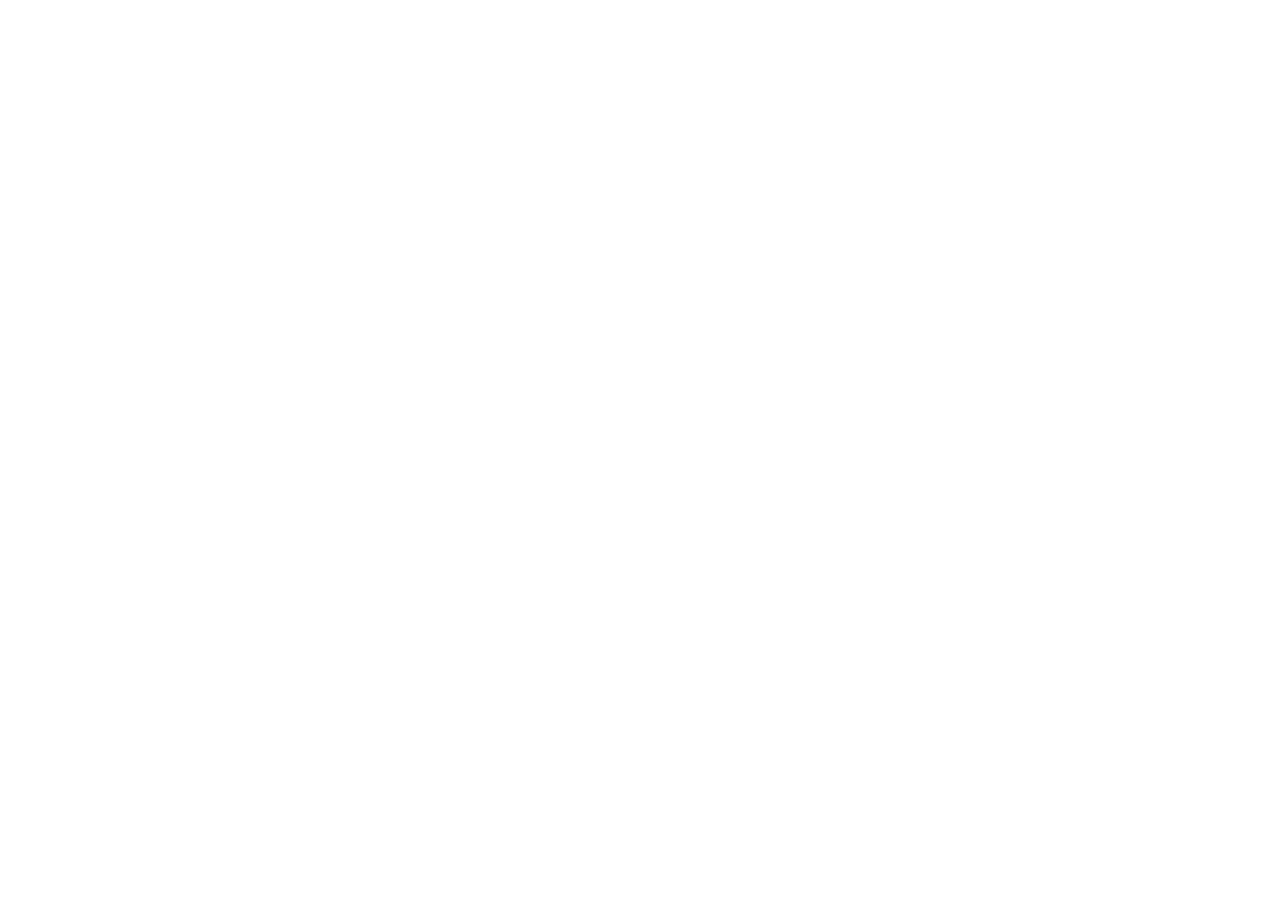
==== login.html @ 2bb64778 "1" ====
<!DOCTYPE html>
<html lang="en">
<head>
    <meta charset="UTF-8">
    <meta http-equiv="X-UA-Compatible" content="IE=edge">
    <meta name="viewport" content="width=device-width, initial-scale=1.0">
    <title>Document</title>
    <link rel="stylesheet" href="./assets/lib/layui/css/layui.css">
</head>
<body>
    
</body>
</html>
---- assets/lib/layui/css/layui.css ----
/** layui-v2.5.5 MIT License By https://www.layui.com */
 .layui-inline,img{display:inline-block;vertical-align:middle}h1,h2,h3,h4,h5,h6{font-weight:400}.layui-edge,.layui-header,.layui-inline,.layui-main{position:relative}.layui-body,.layui-edge,.layui-elip{overflow:hidden}.layui-btn,.layui-edge,.layui-inline,img{vertical-align:middle}.layui-btn,.layui-disabled,.layui-icon,.layui-unselect{-moz-user-select:none;-webkit-user-select:none;-ms-user-select:none}.layui-elip,.layui-form-checkbox span,.layui-form-pane .layui-form-label{text-overflow:ellipsis;white-space:nowrap}.layui-breadcrumb,.layui-tree-btnGroup{visibility:hidden}blockquote,body,button,dd,div,dl,dt,form,h1,h2,h3,h4,h5,h6,input,li,ol,p,pre,td,textarea,th,ul{margin:0;padding:0;-webkit-tap-highlight-color:rgba(0,0,0,0)}a:active,a:hover{outline:0}img{border:none}li{list-style:none}table{border-collapse:collapse;border-spacing:0}h4,h5,h6{font-size:100%}button,input,optgroup,option,select,textarea{font-family:inherit;font-size:inherit;font-style:inherit;font-weight:inherit;outline:0}pre{white-space:pre-wrap;white-space:-moz-pre-wrap;white-space:-pre-wrap;white-space:-o-pre-wrap;word-wrap:break-word}body{line-height:24px;font:14px Helvetica Neue,Helvetica,PingFang SC,Tahoma,Arial,sans-serif}hr{height:1px;margin:10px 0;border:0;clear:both}a{color:#333;text-decoration:none}a:hover{color:#777}a cite{font-style:normal;*cursor:pointer}.layui-border-box,.layui-border-box *{box-sizing:border-box}.layui-box,.layui-box *{box-sizing:content-box}.layui-clear{clear:both;*zoom:1}.layui-clear:after{content:'\20';clear:both;*zoom:1;display:block;height:0}.layui-inline{*display:inline;*zoom:1}.layui-edge{display:inline-block;width:0;height:0;border-width:6px;border-style:dashed;border-color:transparent}.layui-edge-top{top:-4px;border-bottom-color:#999;border-bottom-style:solid}.layui-edge-right{border-left-color:#999;border-left-style:solid}.layui-edge-bottom{top:2px;border-top-color:#999;border-top-style:solid}.layui-edge-left{border-right-color:#999;border-right-style:solid}.layui-disabled,.layui-disabled:hover{color:#d2d2d2!important;cursor:not-allowed!important}.layui-circle{border-radius:100%}.layui-show{display:block!important}.layui-hide{display:none!important}@font-face{font-family:layui-icon;src:url(../font/iconfont.eot?v=250);src:url(../font/iconfont.eot?v=250#iefix) format('embedded-opentype'),url(../font/iconfont.woff2?v=250) format('woff2'),url(../font/iconfont.woff?v=250) format('woff'),url(../font/iconfont.ttf?v=250) format('truetype'),url(../font/iconfont.svg?v=250#layui-icon) format('svg')}.layui-icon{font-family:layui-icon!important;font-size:16px;font-style:normal;-webkit-font-smoothing:antialiased;-moz-osx-font-smoothing:grayscale}.layui-icon-reply-fill:before{content:"\e611"}.layui-icon-set-fill:before{content:"\e614"}.layui-icon-menu-fill:before{content:"\e60f"}.layui-icon-search:before{content:"\e615"}.layui-icon-share:before{content:"\e641"}.layui-icon-set-sm:before{content:"\e620"}.layui-icon-engine:before{content:"\e628"}.layui-icon-close:before{content:"\1006"}.layui-icon-close-fill:before{content:"\1007"}.layui-icon-chart-screen:before{content:"\e629"}.layui-icon-star:before{content:"\e600"}.layui-icon-circle-dot:before{content:"\e617"}.layui-icon-chat:before{content:"\e606"}.layui-icon-release:before{content:"\e609"}.layui-icon-list:before{content:"\e60a"}.layui-icon-chart:before{content:"\e62c"}.layui-icon-ok-circle:before{content:"\1005"}.layui-icon-layim-theme:before{content:"\e61b"}.layui-icon-table:before{content:"\e62d"}.layui-icon-right:before{content:"\e602"}.layui-icon-left:before{content:"\e603"}.layui-icon-cart-simple:before{content:"\e698"}.layui-icon-face-cry:before{content:"\e69c"}.layui-icon-face-smile:before{content:"\e6af"}.layui-icon-survey:before{content:"\e6b2"}.layui-icon-tree:before{content:"\e62e"}.layui-icon-upload-circle:before{content:"\e62f"}.layui-icon-add-circle:before{content:"\e61f"}.layui-icon-download-circle:before{content:"\e601"}.layui-icon-templeate-1:before{content:"\e630"}.layui-icon-util:before{content:"\e631"}.layui-icon-face-surprised:before{content:"\e664"}.layui-icon-edit:before{content:"\e642"}.layui-icon-speaker:before{content:"\e645"}.layui-icon-down:before{content:"\e61a"}.layui-icon-file:before{content:"\e621"}.layui-icon-layouts:before{content:"\e632"}.layui-icon-rate-half:before{content:"\e6c9"}.layui-icon-add-circle-fine:before{content:"\e608"}.layui-icon-prev-circle:before{content:"\e633"}.layui-icon-read:before{content:"\e705"}.layui-icon-404:before{content:"\e61c"}.layui-icon-carousel:before{content:"\e634"}.layui-icon-help:before{content:"\e607"}.layui-icon-code-circle:before{content:"\e635"}.layui-icon-water:before{content:"\e636"}.layui-icon-username:before{content:"\e66f"}.layui-icon-find-fill:before{content:"\e670"}.layui-icon-about:before{content:"\e60b"}.layui-icon-location:before{content:"\e715"}.layui-icon-up:before{content:"\e619"}.layui-icon-pause:before{content:"\e651"}.layui-icon-date:before{content:"\e637"}.layui-icon-layim-uploadfile:before{content:"\e61d"}.layui-icon-delete:before{content:"\e640"}.layui-icon-play:before{content:"\e652"}.layui-icon-top:before{content:"\e604"}.layui-icon-friends:before{content:"\e612"}.layui-icon-refresh-3:before{content:"\e9aa"}.layui-icon-ok:before{content:"\e605"}.layui-icon-layer:before{content:"\e638"}.layui-icon-face-smile-fine:before{content:"\e60c"}.layui-icon-dollar:before{content:"\e659"}.layui-icon-group:before{content:"\e613"}.layui-icon-layim-download:before{content:"\e61e"}.layui-icon-picture-fine:before{content:"\e60d"}.layui-icon-link:before{content:"\e64c"}.layui-icon-diamond:before{content:"\e735"}.layui-icon-log:before{content:"\e60e"}.layui-icon-rate-solid:before{content:"\e67a"}.layui-icon-fonts-del:before{content:"\e64f"}.layui-icon-unlink:before{content:"\e64d"}.layui-icon-fonts-clear:before{content:"\e639"}.layui-icon-triangle-r:before{content:"\e623"}.layui-icon-circle:before{content:"\e63f"}.layui-icon-radio:before{content:"\e643"}.layui-icon-align-center:before{content:"\e647"}.layui-icon-align-right:before{content:"\e648"}.layui-icon-align-left:before{content:"\e649"}.layui-icon-loading-1:before{content:"\e63e"}.layui-icon-return:before{content:"\e65c"}.layui-icon-fonts-strong:before{content:"\e62b"}.layui-icon-upload:before{content:"\e67c"}.layui-icon-dialogue:before{content:"\e63a"}.layui-icon-video:before{content:"\e6ed"}.layui-icon-headset:before{content:"\e6fc"}.layui-icon-cellphone-fine:before{content:"\e63b"}.layui-icon-add-1:before{content:"\e654"}.layui-icon-face-smile-b:before{content:"\e650"}.layui-icon-fonts-html:before{content:"\e64b"}.layui-icon-form:before{content:"\e63c"}.layui-icon-cart:before{content:"\e657"}.layui-icon-camera-fill:before{content:"\e65d"}.layui-icon-tabs:before{content:"\e62a"}.layui-icon-fonts-code:before{content:"\e64e"}.layui-icon-fire:before{content:"\e756"}.layui-icon-set:before{content:"\e716"}.layui-icon-fonts-u:before{content:"\e646"}.layui-icon-triangle-d:before{content:"\e625"}.layui-icon-tips:before{content:"\e702"}.layui-icon-picture:before{content:"\e64a"}.layui-icon-more-vertical:before{content:"\e671"}.layui-icon-flag:before{content:"\e66c"}.layui-icon-loading:before{content:"\e63d"}.layui-icon-fonts-i:before{content:"\e644"}.layui-icon-refresh-1:before{content:"\e666"}.layui-icon-rmb:before{content:"\e65e"}.layui-icon-home:before{content:"\e68e"}.layui-icon-user:before{content:"\e770"}.layui-icon-notice:before{content:"\e667"}.layui-icon-login-weibo:before{content:"\e675"}.layui-icon-voice:before{content:"\e688"}.layui-icon-upload-drag:before{content:"\e681"}.layui-icon-login-qq:before{content:"\e676"}.layui-icon-snowflake:before{content:"\e6b1"}.layui-icon-file-b:before{content:"\e655"}.layui-icon-template:before{content:"\e663"}.layui-icon-auz:before{content:"\e672"}.layui-icon-console:before{content:"\e665"}.layui-icon-app:before{content:"\e653"}.layui-icon-prev:before{content:"\e65a"}.layui-icon-website:before{content:"\e7ae"}.layui-icon-next:before{content:"\e65b"}.layui-icon-component:before{content:"\e857"}.layui-icon-more:before{content:"\e65f"}.layui-icon-login-wechat:before{content:"\e677"}.layui-icon-shrink-right:before{content:"\e668"}.layui-icon-spread-left:before{content:"\e66b"}.layui-icon-camera:before{content:"\e660"}.layui-icon-note:before{content:"\e66e"}.layui-icon-refresh:before{content:"\e669"}.layui-icon-female:before{content:"\e661"}.layui-icon-male:before{content:"\e662"}.layui-icon-password:before{content:"\e673"}.layui-icon-senior:before{content:"\e674"}.layui-icon-theme:before{content:"\e66a"}.layui-icon-tread:before{content:"\e6c5"}.layui-icon-praise:before{content:"\e6c6"}.layui-icon-star-fill:before{content:"\e658"}.layui-icon-rate:before{content:"\e67b"}.layui-icon-template-1:before{content:"\e656"}.layui-icon-vercode:before{content:"\e679"}.layui-icon-cellphone:before{content:"\e678"}.layui-icon-screen-full:before{content:"\e622"}.layui-icon-screen-restore:before{content:"\e758"}.layui-icon-cols:before{content:"\e610"}.layui-icon-export:before{content:"\e67d"}.layui-icon-print:before{content:"\e66d"}.layui-icon-slider:before{content:"\e714"}.layui-icon-addition:before{content:"\e624"}.layui-icon-subtraction:before{content:"\e67e"}.layui-icon-service:before{content:"\e626"}.layui-icon-transfer:before{content:"\e691"}.layui-main{width:1140px;margin:0 auto}.layui-header{z-index:1000;height:60px}.layui-header a:hover{transition:all .5s;-webkit-transition:all .5s}.layui-side{position:fixed;left:0;top:0;bottom:0;z-index:999;width:200px;overflow-x:hidden}.layui-side-scroll{position:relative;width:220px;height:100%;overflow-x:hidden}.layui-body{position:absolute;left:200px;right:0;top:0;bottom:0;z-index:998;width:auto;overflow-y:auto;box-sizing:border-box}.layui-layout-body{overflow:hidden}.layui-layout-admin .layui-header{background-color:#23262E}.layui-layout-admin .layui-side{top:60px;width:200px;overflow-x:hidden}.layui-layout-admin .layui-body{position:fixed;top:60px;bottom:44px}.layui-layout-admin .layui-main{width:auto;margin:0 15px}.layui-layout-admin .layui-footer{position:fixed;left:200px;right:0;bottom:0;height:44px;line-height:44px;padding:0 15px;background-color:#eee}.layui-layout-admin .layui-logo{position:absolute;left:0;top:0;width:200px;height:100%;line-height:60px;text-align:center;color:#009688;font-size:16px}.layui-layout-admin .layui-header .layui-nav{background:0 0}.layui-layout-left{position:absolute!important;left:200px;top:0}.layui-layout-right{position:absolute!important;right:0;top:0}.layui-container{position:relative;margin:0 auto;padding:0 15px;box-sizing:border-box}.layui-fluid{position:relative;margin:0 auto;padding:0 15px}.layui-row:after,.layui-row:before{content:'';display:block;clear:both}.layui-col-lg1,.layui-col-lg10,.layui-col-lg11,.layui-col-lg12,.layui-col-lg2,.layui-col-lg3,.layui-col-lg4,.layui-col-lg5,.layui-col-lg6,.layui-col-lg7,.layui-col-lg8,.layui-col-lg9,.layui-col-md1,.layui-col-md10,.layui-col-md11,.layui-col-md12,.layui-col-md2,.layui-col-md3,.layui-col-md4,.layui-col-md5,.layui-col-md6,.layui-col-md7,.layui-col-md8,.layui-col-md9,.layui-col-sm1,.layui-col-sm10,.layui-col-sm11,.layui-col-sm12,.layui-col-sm2,.layui-col-sm3,.layui-col-sm4,.layui-col-sm5,.layui-col-sm6,.layui-col-sm7,.layui-col-sm8,.layui-col-sm9,.layui-col-xs1,.layui-col-xs10,.layui-col-xs11,.layui-col-xs12,.layui-col-xs2,.layui-col-xs3,.layui-col-xs4,.layui-col-xs5,.layui-col-xs6,.layui-col-xs7,.layui-col-xs8,.layui-col-xs9{position:relative;display:block;box-sizing:border-box}.layui-col-xs1,.layui-col-xs10,.layui-col-xs11,.layui-col-xs12,.layui-col-xs2,.layui-col-xs3,.layui-col-xs4,.layui-col-xs5,.layui-col-xs6,.layui-col-xs7,.layui-col-xs8,.layui-col-xs9{float:left}.layui-col-xs1{width:8.33333333%}.layui-col-xs2{width:16.66666667%}.layui-col-xs3{width:25%}.layui-col-xs4{width:33.33333333%}.layui-col-xs5{width:41.66666667%}.layui-col-xs6{width:50%}.layui-col-xs7{width:58.33333333%}.layui-col-xs8{width:66.66666667%}.layui-col-xs9{width:75%}.layui-col-xs10{width:83.33333333%}.layui-col-xs11{width:91.66666667%}.layui-col-xs12{width:100%}.layui-col-xs-offset1{margin-left:8.33333333%}.layui-col-xs-offset2{margin-left:16.66666667%}.layui-col-xs-offset3{margin-left:25%}.layui-col-xs-offset4{margin-left:33.33333333%}.layui-col-xs-offset5{margin-left:41.66666667%}.layui-col-xs-offset6{margin-left:50%}.layui-col-xs-offset7{margin-left:58.33333333%}.layui-col-xs-offset8{margin-left:66.66666667%}.layui-col-xs-offset9{margin-left:75%}.layui-col-xs-offset10{margin-left:83.33333333%}.layui-col-xs-offset11{margin-left:91.66666667%}.layui-col-xs-offset12{margin-left:100%}@media screen and (max-width:768px){.layui-hide-xs{display:none!important}.layui-show-xs-block{display:block!important}.layui-show-xs-inline{display:inline!important}.layui-show-xs-inline-block{display:inline-block!important}}@media screen and (min-width:768px){.layui-container{width:750px}.layui-hide-sm{display:none!important}.layui-show-sm-block{display:block!important}.layui-show-sm-inline{display:inline!important}.layui-show-sm-inline-block{display:inline-block!important}.layui-col-sm1,.layui-col-sm10,.layui-col-sm11,.layui-col-sm12,.layui-col-sm2,.layui-col-sm3,.layui-col-sm4,.layui-col-sm5,.layui-col-sm6,.layui-col-sm7,.layui-col-sm8,.layui-col-sm9{float:left}.layui-col-sm1{width:8.33333333%}.layui-col-sm2{width:16.66666667%}.layui-col-sm3{width:25%}.layui-col-sm4{width:33.33333333%}.layui-col-sm5{width:41.66666667%}.layui-col-sm6{width:50%}.layui-col-sm7{width:58.33333333%}.layui-col-sm8{width:66.66666667%}.layui-col-sm9{width:75%}.layui-col-sm10{width:83.33333333%}.layui-col-sm11{width:91.66666667%}.layui-col-sm12{width:100%}.layui-col-sm-offset1{margin-left:8.33333333%}.layui-col-sm-offset2{margin-left:16.66666667%}.layui-col-sm-offset3{margin-left:25%}.layui-col-sm-offset4{margin-left:33.33333333%}.layui-col-sm-offset5{margin-left:41.66666667%}.layui-col-sm-offset6{margin-left:50%}.layui-col-sm-offset7{margin-left:58.33333333%}.layui-col-sm-offset8{margin-left:66.66666667%}.layui-col-sm-offset9{margin-left:75%}.layui-col-sm-offset10{margin-left:83.33333333%}.layui-col-sm-offset11{margin-left:91.66666667%}.layui-col-sm-offset12{margin-left:100%}}@media screen and (min-width:992px){.layui-container{width:970px}.layui-hide-md{display:none!important}.layui-show-md-block{display:block!important}.layui-show-md-inline{display:inline!important}.layui-show-md-inline-block{display:inline-block!important}.layui-col-md1,.layui-col-md10,.layui-col-md11,.layui-col-md12,.layui-col-md2,.layui-col-md3,.layui-col-md4,.layui-col-md5,.layui-col-md6,.layui-col-md7,.layui-col-md8,.layui-col-md9{float:left}.layui-col-md1{width:8.33333333%}.layui-col-md2{width:16.66666667%}.layui-col-md3{width:25%}.layui-col-md4{width:33.33333333%}.layui-col-md5{width:41.66666667%}.layui-col-md6{width:50%}.layui-col-md7{width:58.33333333%}.layui-col-md8{width:66.66666667%}.layui-col-md9{width:75%}.layui-col-md10{width:83.33333333%}.layui-col-md11{width:91.66666667%}.layui-col-md12{width:100%}.layui-col-md-offset1{margin-left:8.33333333%}.layui-col-md-offset2{margin-left:16.66666667%}.layui-col-md-offset3{margin-left:25%}.layui-col-md-offset4{margin-left:33.33333333%}.layui-col-md-offset5{margin-left:41.66666667%}.layui-col-md-offset6{margin-left:50%}.layui-col-md-offset7{margin-left:58.33333333%}.layui-col-md-offset8{margin-left:66.66666667%}.layui-col-md-offset9{margin-left:75%}.layui-col-md-offset10{margin-left:83.33333333%}.layui-col-md-offset11{margin-left:91.66666667%}.layui-col-md-offset12{margin-left:100%}}@media screen and (min-width:1200px){.layui-container{width:1170px}.layui-hide-lg{display:none!important}.layui-show-lg-block{display:block!important}.layui-show-lg-inline{display:inline!important}.layui-show-lg-inline-block{display:inline-block!important}.layui-col-lg1,.layui-col-lg10,.layui-col-lg11,.layui-col-lg12,.layui-col-lg2,.layui-col-lg3,.layui-col-lg4,.layui-col-lg5,.layui-col-lg6,.layui-col-lg7,.layui-col-lg8,.layui-col-lg9{float:left}.layui-col-lg1{width:8.33333333%}.layui-col-lg2{width:16.66666667%}.layui-col-lg3{width:25%}.layui-col-lg4{width:33.33333333%}.layui-col-lg5{width:41.66666667%}.layui-col-lg6{width:50%}.layui-col-lg7{width:58.33333333%}.layui-col-lg8{width:66.66666667%}.layui-col-lg9{width:75%}.layui-col-lg10{width:83.33333333%}.layui-col-lg11{width:91.66666667%}.layui-col-lg12{width:100%}.layui-col-lg-offset1{margin-left:8.33333333%}.layui-col-lg-offset2{margin-left:16.66666667%}.layui-col-lg-offset3{margin-left:25%}.layui-col-lg-offset4{margin-left:33.33333333%}.layui-col-lg-offset5{margin-left:41.66666667%}.layui-col-lg-offset6{margin-left:50%}.layui-col-lg-offset7{margin-left:58.33333333%}.layui-col-lg-offset8{margin-left:66.66666667%}.layui-col-lg-offset9{margin-left:75%}.layui-col-lg-offset10{margin-left:83.33333333%}.layui-col-lg-offset11{margin-left:91.66666667%}.layui-col-lg-offset12{margin-left:100%}}.layui-col-space1{margin:-.5px}.layui-col-space1>*{padding:.5px}.layui-col-space3{margin:-1.5px}.layui-col-space3>*{padding:1.5px}.layui-col-space5{margin:-2.5px}.layui-col-space5>*{padding:2.5px}.layui-col-space8{margin:-3.5px}.layui-col-space8>*{padding:3.5px}.layui-col-space10{margin:-5px}.layui-col-space10>*{padding:5px}.layui-col-space12{margin:-6px}.layui-col-space12>*{padding:6px}.layui-col-space15{margin:-7.5px}.layui-col-space15>*{padding:7.5px}.layui-col-space18{margin:-9px}.layui-col-space18>*{padding:9px}.layui-col-space20{margin:-10px}.layui-col-space20>*{padding:10px}.layui-col-space22{margin:-11px}.layui-col-space22>*{padding:11px}.layui-col-space25{margin:-12.5px}.layui-col-space25>*{padding:12.5px}.layui-col-space30{margin:-15px}.layui-col-space30>*{padding:15px}.layui-btn,.layui-input,.layui-select,.layui-textarea,.layui-upload-button{outline:0;-webkit-appearance:none;transition:all .3s;-webkit-transition:all .3s;box-sizing:border-box}.layui-elem-quote{margin-bottom:10px;padding:15px;line-height:22px;border-left:5px solid #009688;border-radius:0 2px 2px 0;background-color:#f2f2f2}.layui-quote-nm{border-style:solid;border-width:1px 1px 1px 5px;background:0 0}.layui-elem-field{margin-bottom:10px;padding:0;border-width:1px;border-style:solid}.layui-elem-field legend{margin-left:20px;padding:0 10px;font-size:20px;font-weight:300}.layui-field-title{margin:10px 0 20px;border-width:1px 0 0}.layui-field-box{padding:10px 15px}.layui-field-title .layui-field-box{padding:10px 0}.layui-progress{position:relative;height:6px;border-radius:20px;background-color:#e2e2e2}.layui-progress-bar{position:absolute;left:0;top:0;width:0;max-width:100%;height:6px;border-radius:20px;text-align:right;background-color:#5FB878;transition:all .3s;-webkit-transition:all .3s}.layui-progress-big,.layui-progress-big .layui-progress-bar{height:18px;line-height:18px}.layui-progress-text{position:relative;top:-20px;line-height:18px;font-size:12px;color:#666}.layui-progress-big .layui-progress-text{position:static;padding:0 10px;color:#fff}.layui-collapse{border-width:1px;border-style:solid;border-radius:2px}.layui-colla-content,.layui-colla-item{border-top-width:1px;border-top-style:solid}.layui-colla-item:first-child{border-top:none}.layui-colla-title{position:relative;height:42px;line-height:42px;padding:0 15px 0 35px;color:#333;background-color:#f2f2f2;cursor:pointer;font-size:14px;overflow:hidden}.layui-colla-content{display:none;padding:10px 15px;line-height:22px;color:#666}.layui-colla-icon{position:absolute;left:15px;top:0;font-size:14px}.layui-card{margin-bottom:15px;border-radius:2px;background-color:#fff;box-shadow:0 1px 2px 0 rgba(0,0,0,.05)}.layui-card:last-child{margin-bottom:0}.layui-card-header{position:relative;height:42px;line-height:42px;padding:0 15px;border-bottom:1px solid #f6f6f6;color:#333;border-radius:2px 2px 0 0;font-size:14px}.layui-bg-black,.layui-bg-blue,.layui-bg-cyan,.layui-bg-green,.layui-bg-orange,.layui-bg-red{color:#fff!important}.layui-card-body{position:relative;padding:10px 15px;line-height:24px}.layui-card-body[pad15]{padding:15px}.layui-card-body[pad20]{padding:20px}.layui-card-body .layui-table{margin:5px 0}.layui-card .layui-tab{margin:0}.layui-panel-window{position:relative;padding:15px;border-radius:0;border-top:5px solid #E6E6E6;background-color:#fff}.layui-auxiliar-moving{position:fixed;left:0;right:0;top:0;bottom:0;width:100%;height:100%;background:0 0;z-index:9999999999}.layui-form-label,.layui-form-mid,.layui-form-select,.layui-input-block,.layui-input-inline,.layui-textarea{position:relative}.layui-bg-red{background-color:#FF5722!important}.layui-bg-orange{background-color:#FFB800!important}.layui-bg-green{background-color:#009688!important}.layui-bg-cyan{background-color:#2F4056!important}.layui-bg-blue{background-color:#1E9FFF!important}.layui-bg-black{background-color:#393D49!important}.layui-bg-gray{background-color:#eee!important;color:#666!important}.layui-badge-rim,.layui-colla-content,.layui-colla-item,.layui-collapse,.layui-elem-field,.layui-form-pane .layui-form-item[pane],.layui-form-pane .layui-form-label,.layui-input,.layui-layedit,.layui-layedit-tool,.layui-quote-nm,.layui-select,.layui-tab-bar,.layui-tab-card,.layui-tab-title,.layui-tab-title .layui-this:after,.layui-textarea{border-color:#e6e6e6}.layui-timeline-item:before,hr{background-color:#e6e6e6}.layui-text{line-height:22px;font-size:14px;color:#666}.layui-text h1,.layui-text h2,.layui-text h3{font-weight:500;color:#333}.layui-text h1{font-size:30px}.layui-text h2{font-size:24px}.layui-text h3{font-size:18px}.layui-text a:not(.layui-btn){color:#01AAED}.layui-text a:not(.layui-btn):hover{text-decoration:underline}.layui-text ul{padding:5px 0 5px 15px}.layui-text ul li{margin-top:5px;list-style-type:disc}.layui-text em,.layui-word-aux{color:#999!important;padding:0 5px!important}.layui-btn{display:inline-block;height:38px;line-height:38px;padding:0 18px;background-color:#009688;color:#fff;white-space:nowrap;text-align:center;font-size:14px;border:none;border-radius:2px;cursor:pointer}.layui-btn:hover{opacity:.8;filter:alpha(opacity=80);color:#fff}.layui-btn:active{opacity:1;filter:alpha(opacity=100)}.layui-btn+.layui-btn{margin-left:10px}.layui-btn-container{font-size:0}.layui-btn-container .layui-btn{margin-right:10px;margin-bottom:10px}.layui-btn-container .layui-btn+.layui-btn{margin-left:0}.layui-table .layui-btn-container .layui-btn{margin-bottom:9px}.layui-btn-radius{border-radius:100px}.layui-btn .layui-icon{margin-right:3px;font-size:18px;vertical-align:bottom;vertical-align:middle\9}.layui-btn-primary{border:1px solid #C9C9C9;background-color:#fff;color:#555}.layui-btn-primary:hover{border-color:#009688;color:#333}.layui-btn-normal{background-color:#1E9FFF}.layui-btn-warm{background-color:#FFB800}.layui-btn-danger{background-color:#FF5722}.layui-btn-checked{background-color:#5FB878}.layui-btn-disabled,.layui-btn-disabled:active,.layui-btn-disabled:hover{border:1px solid #e6e6e6;background-color:#FBFBFB;color:#C9C9C9;cursor:not-allowed;opacity:1}.layui-btn-lg{height:44px;line-height:44px;padding:0 25px;font-size:16px}.layui-btn-sm{height:30px;line-height:30px;padding:0 10px;font-size:12px}.layui-btn-sm i{font-size:16px!important}.layui-btn-xs{height:22px;line-height:22px;padding:0 5px;font-size:12px}.layui-btn-xs i{font-size:14px!important}.layui-btn-group{display:inline-block;vertical-align:middle;font-size:0}.layui-btn-group .layui-btn{margin-left:0!important;margin-right:0!important;border-left:1px solid rgba(255,255,255,.5);border-radius:0}.layui-btn-group .layui-btn-primary{border-left:none}.layui-btn-group .layui-btn-primary:hover{border-color:#C9C9C9;color:#009688}.layui-btn-group .layui-btn:first-child{border-left:none;border-radius:2px 0 0 2px}.layui-btn-group .layui-btn-primary:first-child{border-left:1px solid #c9c9c9}.layui-btn-group .layui-btn:last-child{border-radius:0 2px 2px 0}.layui-btn-group .layui-btn+.layui-btn{margin-left:0}.layui-btn-group+.layui-btn-group{margin-left:10px}.layui-btn-fluid{width:100%}.layui-input,.layui-select,.layui-textarea{height:38px;line-height:1.3;line-height:38px\9;border-width:1px;border-style:solid;background-color:#fff;border-radius:2px}.layui-input::-webkit-input-placeholder,.layui-select::-webkit-input-placeholder,.layui-textarea::-webkit-input-placeholder{line-height:1.3}.layui-input,.layui-textarea{display:block;width:100%;padding-left:10px}.layui-input:hover,.layui-textarea:hover{border-color:#D2D2D2!important}.layui-input:focus,.layui-textarea:focus{border-color:#C9C9C9!important}.layui-textarea{min-height:100px;height:auto;line-height:20px;padding:6px 10px;resize:vertical}.layui-select{padding:0 10px}.layui-form input[type=checkbox],.layui-form input[type=radio],.layui-form select{display:none}.layui-form [lay-ignore]{display:initial}.layui-form-item{margin-bottom:15px;clear:both;*zoom:1}.layui-form-item:after{content:'\20';clear:both;*zoom:1;display:block;height:0}.layui-form-label{float:left;display:block;padding:9px 15px;width:80px;font-weight:400;line-height:20px;text-align:right}.layui-form-label-col{display:block;float:none;padding:9px 0;line-height:20px;text-align:left}.layui-form-item .layui-inline{margin-bottom:5px;margin-right:10px}.layui-input-block{margin-left:110px;min-height:36px}.layui-input-inline{display:inline-block;vertical-align:middle}.layui-form-item .layui-input-inline{float:left;width:190px;margin-right:10px}.layui-form-text .layui-input-inline{width:auto}.layui-form-mid{float:left;display:block;padding:9px 0!important;line-height:20px;margin-right:10px}.layui-form-danger+.layui-form-select .layui-input,.layui-form-danger:focus{border-color:#FF5722!important}.layui-form-select .layui-input{padding-right:30px;cursor:pointer}.layui-form-select .layui-edge{position:absolute;right:10px;top:50%;margin-top:-3px;cursor:pointer;border-width:6px;border-top-color:#c2c2c2;border-top-style:solid;transition:all .3s;-webkit-transition:all .3s}.layui-form-select dl{display:none;position:absolute;left:0;top:42px;padding:5px 0;z-index:899;min-width:100%;border:1px solid #d2d2d2;max-height:300px;overflow-y:auto;background-color:#fff;border-radius:2px;box-shadow:0 2px 4px rgba(0,0,0,.12);box-sizing:border-box}.layui-form-select dl dd,.layui-form-select dl dt{padding:0 10px;line-height:36px;white-space:nowrap;overflow:hidden;text-overflow:ellipsis}.layui-form-select dl dt{font-size:12px;color:#999}.layui-form-select dl dd{cursor:pointer}.layui-form-select dl dd:hover{background-color:#f2f2f2;-webkit-transition:.5s all;transition:.5s all}.layui-form-select .layui-select-group dd{padding-left:20px}.layui-form-select dl dd.layui-select-tips{padding-left:10px!important;color:#999}.layui-form-select dl dd.layui-this{background-color:#5FB878;color:#fff}.layui-form-checkbox,.layui-form-select dl dd.layui-disabled{background-color:#fff}.layui-form-selected dl{display:block}.layui-form-checkbox,.layui-form-checkbox *,.layui-form-switch{display:inline-block;vertical-align:middle}.layui-form-selected .layui-edge{margin-top:-9px;-webkit-transform:rotate(180deg);transform:rotate(180deg);margin-top:-3px\9}:root .layui-form-selected .layui-edge{margin-top:-9px\0/IE9}.layui-form-selectup dl{top:auto;bottom:42px}.layui-select-none{margin:5px 0;text-align:center;color:#999}.layui-select-disabled .layui-disabled{border-color:#eee!important}.layui-select-disabled .layui-edge{border-top-color:#d2d2d2}.layui-form-checkbox{position:relative;height:30px;line-height:30px;margin-right:10px;padding-right:30px;cursor:pointer;font-size:0;-webkit-transition:.1s linear;transition:.1s linear;box-sizing:border-box}.layui-form-checkbox span{padding:0 10px;height:100%;font-size:14px;border-radius:2px 0 0 2px;background-color:#d2d2d2;color:#fff;overflow:hidden}.layui-form-checkbox:hover span{background-color:#c2c2c2}.layui-form-checkbox i{position:absolute;right:0;top:0;width:30px;height:28px;border:1px solid #d2d2d2;border-left:none;border-radius:0 2px 2px 0;color:#fff;font-size:20px;text-align:center}.layui-form-checkbox:hover i{border-color:#c2c2c2;color:#c2c2c2}.layui-form-checked,.layui-form-checked:hover{border-color:#5FB878}.layui-form-checked span,.layui-form-checked:hover span{background-color:#5FB878}.layui-form-checked i,.layui-form-checked:hover i{color:#5FB878}.layui-form-item .layui-form-checkbox{margin-top:4px}.layui-form-checkbox[lay-skin=primary]{height:auto!important;line-height:normal!important;min-width:18px;min-height:18px;border:none!important;margin-right:0;padding-left:28px;padding-right:0;background:0 0}.layui-form-checkbox[lay-skin=primary] span{padding-left:0;padding-right:15px;line-height:18px;background:0 0;color:#666}.layui-form-checkbox[lay-skin=primary] i{right:auto;left:0;width:16px;height:16px;line-height:16px;border:1px solid #d2d2d2;font-size:12px;border-radius:2px;background-color:#fff;-webkit-transition:.1s linear;transition:.1s linear}.layui-form-checkbox[lay-skin=primary]:hover i{border-color:#5FB878;color:#fff}.layui-form-checked[lay-skin=primary] i{border-color:#5FB878!important;background-color:#5FB878;color:#fff}.layui-checkbox-disbaled[lay-skin=primary] span{background:0 0!important;color:#c2c2c2}.layui-checkbox-disbaled[lay-skin=primary]:hover i{border-color:#d2d2d2}.layui-form-item .layui-form-checkbox[lay-skin=primary]{margin-top:10px}.layui-form-switch{position:relative;height:22px;line-height:22px;min-width:35px;padding:0 5px;margin-top:8px;border:1px solid #d2d2d2;border-radius:20px;cursor:pointer;background-color:#fff;-webkit-transition:.1s linear;transition:.1s linear}.layui-form-switch i{position:absolute;left:5px;top:3px;width:16px;height:16px;border-radius:20px;background-color:#d2d2d2;-webkit-transition:.1s linear;transition:.1s linear}.layui-form-switch em{position:relative;top:0;width:25px;margin-left:21px;padding:0!important;text-align:center!important;color:#999!important;font-style:normal!important;font-size:12px}.layui-form-onswitch{border-color:#5FB878;background-color:#5FB878}.layui-checkbox-disbaled,.layui-checkbox-disbaled i{border-color:#e2e2e2!important}.layui-form-onswitch i{left:100%;margin-left:-21px;background-color:#fff}.layui-form-onswitch em{margin-left:5px;margin-right:21px;color:#fff!important}.layui-checkbox-disbaled span{background-color:#e2e2e2!important}.layui-checkbox-disbaled:hover i{color:#fff!important}[lay-radio]{display:none}.layui-form-radio,.layui-form-radio *{display:inline-block;vertical-align:middle}.layui-form-radio{line-height:28px;margin:6px 10px 0 0;padding-right:10px;cursor:pointer;font-size:0}.layui-form-radio *{font-size:14px}.layui-form-radio>i{margin-right:8px;font-size:22px;color:#c2c2c2}.layui-form-radio>i:hover,.layui-form-radioed>i{color:#5FB878}.layui-radio-disbaled>i{color:#e2e2e2!important}.layui-form-pane .layui-form-label{width:110px;padding:8px 15px;height:38px;line-height:20px;border-width:1px;border-style:solid;border-radius:2px 0 0 2px;text-align:center;background-color:#FBFBFB;overflow:hidden;box-sizing:border-box}.layui-form-pane .layui-input-inline{margin-left:-1px}.layui-form-pane .layui-input-block{margin-left:110px;left:-1px}.layui-form-pane .layui-input{border-radius:0 2px 2px 0}.layui-form-pane .layui-form-text .layui-form-label{float:none;width:100%;border-radius:2px;box-sizing:border-box;text-align:left}.layui-form-pane .layui-form-text .layui-input-inline{display:block;margin:0;top:-1px;clear:both}.layui-form-pane .layui-form-text .layui-input-block{margin:0;left:0;top:-1px}.layui-form-pane .layui-form-text .layui-textarea{min-height:100px;border-radius:0 0 2px 2px}.layui-form-pane .layui-form-checkbox{margin:4px 0 4px 10px}.layui-form-pane .layui-form-radio,.layui-form-pane .layui-form-switch{margin-top:6px;margin-left:10px}.layui-form-pane .layui-form-item[pane]{position:relative;border-width:1px;border-style:solid}.layui-form-pane .layui-form-item[pane] .layui-form-label{position:absolute;left:0;top:0;height:100%;border-width:0 1px 0 0}.layui-form-pane .layui-form-item[pane] .layui-input-inline{margin-left:110px}@media screen and (max-width:450px){.layui-form-item .layui-form-label{text-overflow:ellipsis;overflow:hidden;white-space:nowrap}.layui-form-item .layui-inline{display:block;margin-right:0;margin-bottom:20px;clear:both}.layui-form-item .layui-inline:after{content:'\20';clear:both;display:block;height:0}.layui-form-item .layui-input-inline{display:block;float:none;left:-3px;width:auto;margin:0 0 10px 112px}.layui-form-item .layui-input-inline+.layui-form-mid{margin-left:110px;top:-5px;padding:0}.layui-form-item .layui-form-checkbox{margin-right:5px;margin-bottom:5px}}.layui-layedit{border-width:1px;border-style:solid;border-radius:2px}.layui-layedit-tool{padding:3px 5px;border-bottom-width:1px;border-bottom-style:solid;font-size:0}.layedit-tool-fixed{position:fixed;top:0;border-top:1px solid #e2e2e2}.layui-layedit-tool .layedit-tool-mid,.layui-layedit-tool .layui-icon{display:inline-block;vertical-align:middle;text-align:center;font-size:14px}.layui-layedit-tool .layui-icon{position:relative;width:32px;height:30px;line-height:30px;margin:3px 5px;color:#777;cursor:pointer;border-radius:2px}.layui-layedit-tool .layui-icon:hover{color:#393D49}.layui-layedit-tool .layui-icon:active{color:#000}.layui-layedit-tool .layedit-tool-active{background-color:#e2e2e2;color:#000}.layui-layedit-tool .layui-disabled,.layui-layedit-tool .layui-disabled:hover{color:#d2d2d2;cursor:not-allowed}.layui-layedit-tool .layedit-tool-mid{width:1px;height:18px;margin:0 10px;background-color:#d2d2d2}.layedit-tool-html{width:50px!important;font-size:30px!important}.layedit-tool-b,.layedit-tool-code,.layedit-tool-help{font-size:16px!important}.layedit-tool-d,.layedit-tool-face,.layedit-tool-image,.layedit-tool-unlink{font-size:18px!important}.layedit-tool-image input{position:absolute;font-size:0;left:0;top:0;width:100%;height:100%;opacity:.01;filter:Alpha(opacity=1);cursor:pointer}.layui-layedit-iframe iframe{display:block;width:100%}#LAY_layedit_code{overflow:hidden}.layui-laypage{display:inline-block;*display:inline;*zoom:1;vertical-align:middle;margin:10px 0;font-size:0}.layui-laypage>a:first-child,.layui-laypage>a:first-child em{border-radius:2px 0 0 2px}.layui-laypage>a:last-child,.layui-laypage>a:last-child em{border-radius:0 2px 2px 0}.layui-laypage>:first-child{margin-left:0!important}.layui-laypage>:last-child{margin-right:0!important}.layui-laypage a,.layui-laypage button,.layui-laypage input,.layui-laypage select,.layui-laypage span{border:1px solid #e2e2e2}.layui-laypage a,.layui-laypage span{display:inline-block;*display:inline;*zoom:1;vertical-align:middle;padding:0 15px;height:28px;line-height:28px;margin:0 -1px 5px 0;background-color:#fff;color:#333;font-size:12px}.layui-flow-more a *,.layui-laypage input,.layui-table-view select[lay-ignore]{display:inline-block}.layui-laypage a:hover{color:#009688}.layui-laypage em{font-style:normal}.layui-laypage .layui-laypage-spr{color:#999;font-weight:700}.layui-laypage a{text-decoration:none}.layui-laypage .layui-laypage-curr{position:relative}.layui-laypage .layui-laypage-curr em{position:relative;color:#fff}.layui-laypage .layui-laypage-curr .layui-laypage-em{position:absolute;left:-1px;top:-1px;padding:1px;width:100%;height:100%;background-color:#009688}.layui-laypage-em{border-radius:2px}.layui-laypage-next em,.layui-laypage-prev em{font-family:Sim sun;font-size:16px}.layui-laypage .layui-laypage-count,.layui-laypage .layui-laypage-limits,.layui-laypage .layui-laypage-refresh,.layui-laypage .layui-laypage-skip{margin-left:10px;margin-right:10px;padding:0;border:none}.layui-laypage .layui-laypage-limits,.layui-laypage .layui-laypage-refresh{vertical-align:top}.layui-laypage .layui-laypage-refresh i{font-size:18px;cursor:pointer}.layui-laypage select{height:22px;padding:3px;border-radius:2px;cursor:pointer}.layui-laypage .layui-laypage-skip{height:30px;line-height:30px;color:#999}.layui-laypage button,.layui-laypage input{height:30px;line-height:30px;border-radius:2px;vertical-align:top;background-color:#fff;box-sizing:border-box}.layui-laypage input{width:40px;margin:0 10px;padding:0 3px;text-align:center}.layui-laypage input:focus,.layui-laypage select:focus{border-color:#009688!important}.layui-laypage button{margin-left:10px;padding:0 10px;cursor:pointer}.layui-table,.layui-table-view{margin:10px 0}.layui-flow-more{margin:10px 0;text-align:center;color:#999;font-size:14px}.layui-flow-more a{height:32px;line-height:32px}.layui-flow-more a *{vertical-align:top}.layui-flow-more a cite{padding:0 20px;border-radius:3px;background-color:#eee;color:#333;font-style:normal}.layui-flow-more a cite:hover{opacity:.8}.layui-flow-more a i{font-size:30px;color:#737383}.layui-table{width:100%;background-color:#fff;color:#666}.layui-table tr{transition:all .3s;-webkit-transition:all .3s}.layui-table th{text-align:left;font-weight:400}.layui-table tbody tr:hover,.layui-table thead tr,.layui-table-click,.layui-table-header,.layui-table-hover,.layui-table-mend,.layui-table-patch,.layui-table-tool,.layui-table-total,.layui-table-total tr,.layui-table[lay-even] tr:nth-child(even){background-color:#f2f2f2}.layui-table td,.layui-table th,.layui-table-col-set,.layui-table-fixed-r,.layui-table-grid-down,.layui-table-header,.layui-table-page,.layui-table-tips-main,.layui-table-tool,.layui-table-total,.layui-table-view,.layui-table[lay-skin=line],.layui-table[lay-skin=row]{border-width:1px;border-style:solid;border-color:#e6e6e6}.layui-table td,.layui-table th{position:relative;padding:9px 15px;min-height:20px;line-height:20px;font-size:14px}.layui-table[lay-skin=line] td,.layui-table[lay-skin=line] th{border-width:0 0 1px}.layui-table[lay-skin=row] td,.layui-table[lay-skin=row] th{border-width:0 1px 0 0}.layui-table[lay-skin=nob] td,.layui-table[lay-skin=nob] th{border:none}.layui-table img{max-width:100px}.layui-table[lay-size=lg] td,.layui-table[lay-size=lg] th{padding:15px 30px}.layui-table-view .layui-table[lay-size=lg] .layui-table-cell{height:40px;line-height:40px}.layui-table[lay-size=sm] td,.layui-table[lay-size=sm] th{font-size:12px;padding:5px 10px}.layui-table-view .layui-table[lay-size=sm] .layui-table-cell{height:20px;line-height:20px}.layui-table[lay-data]{display:none}.layui-table-box{position:relative;overflow:hidden}.layui-table-view .layui-table{position:relative;width:auto;margin:0}.layui-table-view .layui-table[lay-skin=line]{border-width:0 1px 0 0}.layui-table-view .layui-table[lay-skin=row]{border-width:0 0 1px}.layui-table-view .layui-table td,.layui-table-view .layui-table th{padding:5px 0;border-top:none;border-left:none}.layui-table-view .layui-table th.layui-unselect .layui-table-cell span{cursor:pointer}.layui-table-view .layui-table td{cursor:default}.layui-table-view .layui-table td[data-edit=text]{cursor:text}.layui-table-view .layui-form-checkbox[lay-skin=primary] i{width:18px;height:18px}.layui-table-view .layui-form-radio{line-height:0;padding:0}.layui-table-view .layui-form-radio>i{margin:0;font-size:20px}.layui-table-init{position:absolute;left:0;top:0;width:100%;height:100%;text-align:center;z-index:110}.layui-table-init .layui-icon{position:absolute;left:50%;top:50%;margin:-15px 0 0 -15px;font-size:30px;color:#c2c2c2}.layui-table-header{border-width:0 0 1px;overflow:hidden}.layui-table-header .layui-table{margin-bottom:-1px}.layui-table-tool .layui-inline[lay-event]{position:relative;width:26px;height:26px;padding:5px;line-height:16px;margin-right:10px;text-align:center;color:#333;border:1px solid #ccc;cursor:pointer;-webkit-transition:.5s all;transition:.5s all}.layui-table-tool .layui-inline[lay-event]:hover{border:1px solid #999}.layui-table-tool-temp{padding-right:120px}.layui-table-tool-self{position:absolute;right:17px;top:10px}.layui-table-tool .layui-table-tool-self .layui-inline[lay-event]{margin:0 0 0 10px}.layui-table-tool-panel{position:absolute;top:29px;left:-1px;padding:5px 0;min-width:150px;min-height:40px;border:1px solid #d2d2d2;text-align:left;overflow-y:auto;background-color:#fff;box-shadow:0 2px 4px rgba(0,0,0,.12)}.layui-table-cell,.layui-table-tool-panel li{overflow:hidden;text-overflow:ellipsis;white-space:nowrap}.layui-table-tool-panel li{padding:0 10px;line-height:30px;-webkit-transition:.5s all;transition:.5s all}.layui-table-tool-panel li .layui-form-checkbox[lay-skin=primary]{width:100%;padding-left:28px}.layui-table-tool-panel li:hover{background-color:#f2f2f2}.layui-table-tool-panel li .layui-form-checkbox[lay-skin=primary] i{position:absolute;left:0;top:0}.layui-table-tool-panel li .layui-form-checkbox[lay-skin=primary] span{padding:0}.layui-table-tool .layui-table-tool-self .layui-table-tool-panel{left:auto;right:-1px}.layui-table-col-set{position:absolute;right:0;top:0;width:20px;height:100%;border-width:0 0 0 1px;background-color:#fff}.layui-table-sort{width:10px;height:20px;margin-left:5px;cursor:pointer!important}.layui-table-sort .layui-edge{position:absolute;left:5px;border-width:5px}.layui-table-sort .layui-table-sort-asc{top:3px;border-top:none;border-bottom-style:solid;border-bottom-color:#b2b2b2}.layui-table-sort .layui-table-sort-asc:hover{border-bottom-color:#666}.layui-table-sort .layui-table-sort-desc{bottom:5px;border-bottom:none;border-top-style:solid;border-top-color:#b2b2b2}.layui-table-sort .layui-table-sort-desc:hover{border-top-color:#666}.layui-table-sort[lay-sort=asc] .layui-table-sort-asc{border-bottom-color:#000}.layui-table-sort[lay-sort=desc] .layui-table-sort-desc{border-top-color:#000}.layui-table-cell{height:28px;line-height:28px;padding:0 15px;position:relative;box-sizing:border-box}.layui-table-cell .layui-form-checkbox[lay-skin=primary]{top:-1px;padding:0}.layui-table-cell .layui-table-link{color:#01AAED}.laytable-cell-checkbox,.laytable-cell-numbers,.laytable-cell-radio,.laytable-cell-space{padding:0;text-align:center}.layui-table-body{position:relative;overflow:auto;margin-right:-1px;margin-bottom:-1px}.layui-table-body .layui-none{line-height:26px;padding:15px;text-align:center;color:#999}.layui-table-fixed{position:absolute;left:0;top:0;z-index:101}.layui-table-fixed .layui-table-body{overflow:hidden}.layui-table-fixed-l{box-shadow:0 -1px 8px rgba(0,0,0,.08)}.layui-table-fixed-r{left:auto;right:-1px;border-width:0 0 0 1px;box-shadow:-1px 0 8px rgba(0,0,0,.08)}.layui-table-fixed-r .layui-table-header{position:relative;overflow:visible}.layui-table-mend{position:absolute;right:-49px;top:0;height:100%;width:50px}.layui-table-tool{position:relative;z-index:890;width:100%;min-height:50px;line-height:30px;padding:10px 15px;border-width:0 0 1px}.layui-table-tool .layui-btn-container{margin-bottom:-10px}.layui-table-page,.layui-table-total{border-width:1px 0 0;margin-bottom:-1px;overflow:hidden}.layui-table-page{position:relative;width:100%;padding:7px 7px 0;height:41px;font-size:12px;white-space:nowrap}.layui-table-page>div{height:26px}.layui-table-page .layui-laypage{margin:0}.layui-table-page .layui-laypage a,.layui-table-page .layui-laypage span{height:26px;line-height:26px;margin-bottom:10px;border:none;background:0 0}.layui-table-page .layui-laypage a,.layui-table-page .layui-laypage span.layui-laypage-curr{padding:0 12px}.layui-table-page .layui-laypage span{margin-left:0;padding:0}.layui-table-page .layui-laypage .layui-laypage-prev{margin-left:-7px!important}.layui-table-page .layui-laypage .layui-laypage-curr .layui-laypage-em{left:0;top:0;padding:0}.layui-table-page .layui-laypage button,.layui-table-page .layui-laypage input{height:26px;line-height:26px}.layui-table-page .layui-laypage input{width:40px}.layui-table-page .layui-laypage button{padding:0 10px}.layui-table-page select{height:18px}.layui-table-patch .layui-table-cell{padding:0;width:30px}.layui-table-edit{position:absolute;left:0;top:0;width:100%;height:100%;padding:0 14px 1px;border-radius:0;box-shadow:1px 1px 20px rgba(0,0,0,.15)}.layui-table-edit:focus{border-color:#5FB878!important}select.layui-table-edit{padding:0 0 0 10px;border-color:#C9C9C9}.layui-table-view .layui-form-checkbox,.layui-table-view .layui-form-radio,.layui-table-view .layui-form-switch{top:0;margin:0;box-sizing:content-box}.layui-table-view .layui-form-checkbox{top:-1px;height:26px;line-height:26px}.layui-table-view .layui-form-checkbox i{height:26px}.layui-table-grid .layui-table-cell{overflow:visible}.layui-table-grid-down{position:absolute;top:0;right:0;width:26px;height:100%;padding:5px 0;border-width:0 0 0 1px;text-align:center;background-color:#fff;color:#999;cursor:pointer}.layui-table-grid-down .layui-icon{position:absolute;top:50%;left:50%;margin:-8px 0 0 -8px}.layui-table-grid-down:hover{background-color:#fbfbfb}body .layui-table-tips .layui-layer-content{background:0 0;padding:0;box-shadow:0 1px 6px rgba(0,0,0,.12)}.layui-table-tips-main{margin:-44px 0 0 -1px;max-height:150px;padding:8px 15px;font-size:14px;overflow-y:scroll;background-color:#fff;color:#666}.layui-table-tips-c{position:absolute;right:-3px;top:-13px;width:20px;height:20px;padding:3px;cursor:pointer;background-color:#666;border-radius:50%;color:#fff}.layui-table-tips-c:hover{background-color:#777}.layui-table-tips-c:before{position:relative;right:-2px}.layui-upload-file{display:none!important;opacity:.01;filter:Alpha(opacity=1)}.layui-upload-drag,.layui-upload-form,.layui-upload-wrap{display:inline-block}.layui-upload-list{margin:10px 0}.layui-upload-choose{padding:0 10px;color:#999}.layui-upload-drag{position:relative;padding:30px;border:1px dashed #e2e2e2;background-color:#fff;text-align:center;cursor:pointer;color:#999}.layui-upload-drag .layui-icon{font-size:50px;color:#009688}.layui-upload-drag[lay-over]{border-color:#009688}.layui-upload-iframe{position:absolute;width:0;height:0;border:0;visibility:hidden}.layui-upload-wrap{position:relative;vertical-align:middle}.layui-upload-wrap .layui-upload-file{display:block!important;position:absolute;left:0;top:0;z-index:10;font-size:100px;width:100%;height:100%;opacity:.01;filter:Alpha(opacity=1);cursor:pointer}.layui-transfer-active,.layui-transfer-box{display:inline-block;vertical-align:middle}.layui-transfer-box,.layui-transfer-header,.layui-transfer-search{border-width:0;border-style:solid;border-color:#e6e6e6}.layui-transfer-box{position:relative;border-width:1px;width:200px;height:360px;border-radius:2px;background-color:#fff}.layui-transfer-box .layui-form-checkbox{width:100%;margin:0!important}.layui-transfer-header{height:38px;line-height:38px;padding:0 10px;border-bottom-width:1px}.layui-transfer-search{position:relative;padding:10px;border-bottom-width:1px}.layui-transfer-search .layui-input{height:32px;padding-left:30px;font-size:12px}.layui-transfer-search .layui-icon-search{position:absolute;left:20px;top:50%;margin-top:-8px;color:#666}.layui-transfer-active{margin:0 15px}.layui-transfer-active .layui-btn{display:block;margin:0;padding:0 15px;background-color:#5FB878;border-color:#5FB878;color:#fff}.layui-transfer-active .layui-btn-disabled{background-color:#FBFBFB;border-color:#e6e6e6;color:#C9C9C9}.layui-transfer-active .layui-btn:first-child{margin-bottom:15px}.layui-transfer-active .layui-btn .layui-icon{margin:0;font-size:14px!important}.layui-transfer-data{padding:5px 0;overflow:auto}.layui-transfer-data li{height:32px;line-height:32px;padding:0 10px}.layui-transfer-data li:hover{background-color:#f2f2f2;transition:.5s all}.layui-transfer-data .layui-none{padding:15px 10px;text-align:center;color:#999}.layui-nav{position:relative;padding:0 20px;background-color:#393D49;color:#fff;border-radius:2px;font-size:0;box-sizing:border-box}.layui-nav *{font-size:14px}.layui-nav .layui-nav-item{position:relative;display:inline-block;*display:inline;*zoom:1;vertical-align:middle;line-height:60px}.layui-nav .layui-nav-item a{display:block;padding:0 20px;color:#fff;color:rgba(255,255,255,.7);transition:all .3s;-webkit-transition:all .3s}.layui-nav .layui-this:after,.layui-nav-bar,.layui-nav-tree .layui-nav-itemed:after{position:absolute;left:0;top:0;width:0;height:5px;background-color:#5FB878;transition:all .2s;-webkit-transition:all .2s}.layui-nav-bar{z-index:1000}.layui-nav .layui-nav-item a:hover,.layui-nav .layui-this a{color:#fff}.layui-nav .layui-this:after{content:'';top:auto;bottom:0;width:100%}.layui-nav-img{width:30px;height:30px;margin-right:10px;border-radius:50%}.layui-nav .layui-nav-more{content:'';width:0;height:0;border-style:solid dashed dashed;border-color:#fff transparent transparent;overflow:hidden;cursor:pointer;transition:all .2s;-webkit-transition:all .2s;position:absolute;top:50%;right:3px;margin-top:-3px;border-width:6px;border-top-color:rgba(255,255,255,.7)}.layui-nav .layui-nav-mored,.layui-nav-itemed>a .layui-nav-more{margin-top:-9px;border-style:dashed dashed solid;border-color:transparent transparent #fff}.layui-nav-child{display:none;position:absolute;left:0;top:65px;min-width:100%;line-height:36px;padding:5px 0;box-shadow:0 2px 4px rgba(0,0,0,.12);border:1px solid #d2d2d2;background-color:#fff;z-index:100;border-radius:2px;white-space:nowrap}.layui-nav .layui-nav-child a{color:#333}.layui-nav .layui-nav-child a:hover{background-color:#f2f2f2;color:#000}.layui-nav-child dd{position:relative}.layui-nav .layui-nav-child dd.layui-this a,.layui-nav-child dd.layui-this{background-color:#5FB878;color:#fff}.layui-nav-child dd.layui-this:after{display:none}.layui-nav-tree{width:200px;padding:0}.layui-nav-tree .layui-nav-item{display:block;width:100%;line-height:45px}.layui-nav-tree .layui-nav-item a{position:relative;height:45px;line-height:45px;text-overflow:ellipsis;overflow:hidden;white-space:nowrap}.layui-nav-tree .layui-nav-item a:hover{background-color:#4E5465}.layui-nav-tree .layui-nav-bar{width:5px;height:0;background-color:#009688}.layui-nav-tree .layui-nav-child dd.layui-this,.layui-nav-tree .layui-nav-child dd.layui-this a,.layui-nav-tree .layui-this,.layui-nav-tree .layui-this>a,.layui-nav-tree .layui-this>a:hover{background-color:#009688;color:#fff}.layui-nav-tree .layui-this:after{display:none}.layui-nav-itemed>a,.layui-nav-tree .layui-nav-title a,.layui-nav-tree .layui-nav-title a:hover{color:#fff!important}.layui-nav-tree .layui-nav-child{position:relative;z-index:0;top:0;border:none;box-shadow:none}.layui-nav-tree .layui-nav-child a{height:40px;line-height:40px;color:#fff;color:rgba(255,255,255,.7)}.layui-nav-tree .layui-nav-child,.layui-nav-tree .layui-nav-child a:hover{background:0 0;color:#fff}.layui-nav-tree .layui-nav-more{right:10px}.layui-nav-itemed>.layui-nav-child{display:block;padding:0;background-color:rgba(0,0,0,.3)!important}.layui-nav-itemed>.layui-nav-child>.layui-this>.layui-nav-child{display:block}.layui-nav-side{position:fixed;top:0;bottom:0;left:0;overflow-x:hidden;z-index:999}.layui-bg-blue .layui-nav-bar,.layui-bg-blue .layui-nav-itemed:after,.layui-bg-blue .layui-this:after{background-color:#93D1FF}.layui-bg-blue .layui-nav-child dd.layui-this{background-color:#1E9FFF}.layui-bg-blue .layui-nav-itemed>a,.layui-nav-tree.layui-bg-blue .layui-nav-title a,.layui-nav-tree.layui-bg-blue .layui-nav-title a:hover{background-color:#007DDB!important}.layui-breadcrumb{font-size:0}.layui-breadcrumb>*{font-size:14px}.layui-breadcrumb a{color:#999!important}.layui-breadcrumb a:hover{color:#5FB878!important}.layui-breadcrumb a cite{color:#666;font-style:normal}.layui-breadcrumb span[lay-separator]{margin:0 10px;color:#999}.layui-tab{margin:10px 0;text-align:left!important}.layui-tab[overflow]>.layui-tab-title{overflow:hidden}.layui-tab-title{position:relative;left:0;height:40px;white-space:nowrap;font-size:0;border-bottom-width:1px;border-bottom-style:solid;transition:all .2s;-webkit-transition:all .2s}.layui-tab-title li{display:inline-block;*display:inline;*zoom:1;vertical-align:middle;font-size:14px;transition:all .2s;-webkit-transition:all .2s;position:relative;line-height:40px;min-width:65px;padding:0 15px;text-align:center;cursor:pointer}.layui-tab-title li a{display:block}.layui-tab-title .layui-this{color:#000}.layui-tab-title .layui-this:after{position:absolute;left:0;top:0;content:'';width:100%;height:41px;border-width:1px;border-style:solid;border-bottom-color:#fff;border-radius:2px 2px 0 0;box-sizing:border-box;pointer-events:none}.layui-tab-bar{position:absolute;right:0;top:0;z-index:10;width:30px;height:39px;line-height:39px;border-width:1px;border-style:solid;border-radius:2px;text-align:center;background-color:#fff;cursor:pointer}.layui-tab-bar .layui-icon{position:relative;display:inline-block;top:3px;transition:all .3s;-webkit-transition:all .3s}.layui-tab-item{display:none}.layui-tab-more{padding-right:30px;height:auto!important;white-space:normal!important}.layui-tab-more li.layui-this:after{border-bottom-color:#e2e2e2;border-radius:2px}.layui-tab-more .layui-tab-bar .layui-icon{top:-2px;top:3px\9;-webkit-transform:rotate(180deg);transform:rotate(180deg)}:root .layui-tab-more .layui-tab-bar .layui-icon{top:-2px\0/IE9}.layui-tab-content{padding:10px}.layui-tab-title li .layui-tab-close{position:relative;display:inline-block;width:18px;height:18px;line-height:20px;margin-left:8px;top:1px;text-align:center;font-size:14px;color:#c2c2c2;transition:all .2s;-webkit-transition:all .2s}.layui-tab-title li .layui-tab-close:hover{border-radius:2px;background-color:#FF5722;color:#fff}.layui-tab-brief>.layui-tab-title .layui-this{color:#009688}.layui-tab-brief>.layui-tab-more li.layui-this:after,.layui-tab-brief>.layui-tab-title .layui-this:after{border:none;border-radius:0;border-bottom:2px solid #5FB878}.layui-tab-brief[overflow]>.layui-tab-title .layui-this:after{top:-1px}.layui-tab-card{border-width:1px;border-style:solid;border-radius:2px;box-shadow:0 2px 5px 0 rgba(0,0,0,.1)}.layui-tab-card>.layui-tab-title{background-color:#f2f2f2}.layui-tab-card>.layui-tab-title li{margin-right:-1px;margin-left:-1px}.layui-tab-card>.layui-tab-title .layui-this{background-color:#fff}.layui-tab-card>.layui-tab-title .layui-this:after{border-top:none;border-width:1px;border-bottom-color:#fff}.layui-tab-card>.layui-tab-title .layui-tab-bar{height:40px;line-height:40px;border-radius:0;border-top:none;border-right:none}.layui-tab-card>.layui-tab-more .layui-this{background:0 0;color:#5FB878}.layui-tab-card>.layui-tab-more .layui-this:after{border:none}.layui-timeline{padding-left:5px}.layui-timeline-item{position:relative;padding-bottom:20px}.layui-timeline-axis{position:absolute;left:-5px;top:0;z-index:10;width:20px;height:20px;line-height:20px;background-color:#fff;color:#5FB878;border-radius:50%;text-align:center;cursor:pointer}.layui-timeline-axis:hover{color:#FF5722}.layui-timeline-item:before{content:'';position:absolute;left:5px;top:0;z-index:0;width:1px;height:100%}.layui-timeline-item:last-child:before{display:none}.layui-timeline-item:first-child:before{display:block}.layui-timeline-content{padding-left:25px}.layui-timeline-title{position:relative;margin-bottom:10px}.layui-badge,.layui-badge-dot,.layui-badge-rim{position:relative;display:inline-block;padding:0 6px;font-size:12px;text-align:center;background-color:#FF5722;color:#fff;border-radius:2px}.layui-badge{height:18px;line-height:18px}.layui-badge-dot{width:8px;height:8px;padding:0;border-radius:50%}.layui-badge-rim{height:18px;line-height:18px;border-width:1px;border-style:solid;background-color:#fff;color:#666}.layui-btn .layui-badge,.layui-btn .layui-badge-dot{margin-left:5px}.layui-nav .layui-badge,.layui-nav .layui-badge-dot{position:absolute;top:50%;margin:-8px 6px 0}.layui-tab-title .layui-badge,.layui-tab-title .layui-badge-dot{left:5px;top:-2px}.layui-carousel{position:relative;left:0;top:0;background-color:#f8f8f8}.layui-carousel>[carousel-item]{position:relative;width:100%;height:100%;overflow:hidden}.layui-carousel>[carousel-item]:before{position:absolute;content:'\e63d';left:50%;top:50%;width:100px;line-height:20px;margin:-10px 0 0 -50px;text-align:center;color:#c2c2c2;font-family:layui-icon!important;font-size:30px;font-style:normal;-webkit-font-smoothing:antialiased;-moz-osx-font-smoothing:grayscale}.layui-carousel>[carousel-item]>*{display:none;position:absolute;left:0;top:0;width:100%;height:100%;background-color:#f8f8f8;transition-duration:.3s;-webkit-transition-duration:.3s}.layui-carousel-updown>*{-webkit-transition:.3s ease-in-out up;transition:.3s ease-in-out up}.layui-carousel-arrow{display:none\9;opacity:0;position:absolute;left:10px;top:50%;margin-top:-18px;width:36px;height:36px;line-height:36px;text-align:center;font-size:20px;border:0;border-radius:50%;background-color:rgba(0,0,0,.2);color:#fff;-webkit-transition-duration:.3s;transition-duration:.3s;cursor:pointer}.layui-carousel-arrow[lay-type=add]{left:auto!important;right:10px}.layui-carousel:hover .layui-carousel-arrow[lay-type=add],.layui-carousel[lay-arrow=always] .layui-carousel-arrow[lay-type=add]{right:20px}.layui-carousel[lay-arrow=always] .layui-carousel-arrow{opacity:1;left:20px}.layui-carousel[lay-arrow=none] .layui-carousel-arrow{display:none}.layui-carousel-arrow:hover,.layui-carousel-ind ul:hover{background-color:rgba(0,0,0,.35)}.layui-carousel:hover .layui-carousel-arrow{display:block\9;opacity:1;left:20px}.layui-carousel-ind{position:relative;top:-35px;width:100%;line-height:0!important;text-align:center;font-size:0}.layui-carousel[lay-indicator=outside]{margin-bottom:30px}.layui-carousel[lay-indicator=outside] .layui-carousel-ind{top:10px}.layui-carousel[lay-indicator=outside] .layui-carousel-ind ul{background-color:rgba(0,0,0,.5)}.layui-carousel[lay-indicator=none] .layui-carousel-ind{display:none}.layui-carousel-ind ul{display:inline-block;padding:5px;background-color:rgba(0,0,0,.2);border-radius:10px;-webkit-transition-duration:.3s;transition-duration:.3s}.layui-carousel-ind li{display:inline-block;width:10px;height:10px;margin:0 3px;font-size:14px;background-color:#e2e2e2;background-color:rgba(255,255,255,.5);border-radius:50%;cursor:pointer;-webkit-transition-duration:.3s;transition-duration:.3s}.layui-carousel-ind li:hover{background-color:rgba(255,255,255,.7)}.layui-carousel-ind li.layui-this{background-color:#fff}.layui-carousel>[carousel-item]>.layui-carousel-next,.layui-carousel>[carousel-item]>.layui-carousel-prev,.layui-carousel>[carousel-item]>.layui-this{display:block}.layui-carousel>[carousel-item]>.layui-this{left:0}.layui-carousel>[carousel-item]>.layui-carousel-prev{left:-100%}.layui-carousel>[carousel-item]>.layui-carousel-next{left:100%}.layui-carousel>[carousel-item]>.layui-carousel-next.layui-carousel-left,.layui-carousel>[carousel-item]>.layui-carousel-prev.layui-carousel-right{left:0}.layui-carousel>[carousel-item]>.layui-this.layui-carousel-left{left:-100%}.layui-carousel>[carousel-item]>.layui-this.layui-carousel-right{left:100%}.layui-carousel[lay-anim=updown] .layui-carousel-arrow{left:50%!important;top:20px;margin:0 0 0 -18px}.layui-carousel[lay-anim=updown]>[carousel-item]>*,.layui-carousel[lay-anim=fade]>[carousel-item]>*{left:0!important}.layui-carousel[lay-anim=updown] .layui-carousel-arrow[lay-type=add]{top:auto!important;bottom:20px}.layui-carousel[lay-anim=updown] .layui-carousel-ind{position:absolute;top:50%;right:20px;width:auto;height:auto}.layui-carousel[lay-anim=updown] .layui-carousel-ind ul{padding:3px 5px}.layui-carousel[lay-anim=updown] .layui-carousel-ind li{display:block;margin:6px 0}.layui-carousel[lay-anim=updown]>[carousel-item]>.layui-this{top:0}.layui-carousel[lay-anim=updown]>[carousel-item]>.layui-carousel-prev{top:-100%}.layui-carousel[lay-anim=updown]>[carousel-item]>.layui-carousel-next{top:100%}.layui-carousel[lay-anim=updown]>[carousel-item]>.layui-carousel-next.layui-carousel-left,.layui-carousel[lay-anim=updown]>[carousel-item]>.layui-carousel-prev.layui-carousel-right{top:0}.layui-carousel[lay-anim=updown]>[carousel-item]>.layui-this.layui-carousel-left{top:-100%}.layui-carousel[lay-anim=updown]>[carousel-item]>.layui-this.layui-carousel-right{top:100%}.layui-carousel[lay-anim=fade]>[carousel-item]>.layui-carousel-next,.layui-carousel[lay-anim=fade]>[carousel-item]>.layui-carousel-prev{opacity:0}.layui-carousel[lay-anim=fade]>[carousel-item]>.layui-carousel-next.layui-carousel-left,.layui-carousel[lay-anim=fade]>[carousel-item]>.layui-carousel-prev.layui-carousel-right{opacity:1}.layui-carousel[lay-anim=fade]>[carousel-item]>.layui-this.layui-carousel-left,.layui-carousel[lay-anim=fade]>[carousel-item]>.layui-this.layui-carousel-right{opacity:0}.layui-fixbar{position:fixed;right:15px;bottom:15px;z-index:999999}.layui-fixbar li{width:50px;height:50px;line-height:50px;margin-bottom:1px;text-align:center;cursor:pointer;font-size:30px;background-color:#9F9F9F;color:#fff;border-radius:2px;opacity:.95}.layui-fixbar li:hover{opacity:.85}.layui-fixbar li:active{opacity:1}.layui-fixbar .layui-fixbar-top{display:none;font-size:40px}body .layui-util-face{border:none;background:0 0}body .layui-util-face .layui-layer-content{padding:0;background-color:#fff;color:#666;box-shadow:none}.layui-util-face .layui-layer-TipsG{display:none}.layui-util-face ul{position:relative;width:372px;padding:10px;border:1px solid #D9D9D9;background-color:#fff;box-shadow:0 0 20px rgba(0,0,0,.2)}.layui-util-face ul li{cursor:pointer;float:left;border:1px solid #e8e8e8;height:22px;width:26px;overflow:hidden;margin:-1px 0 0 -1px;padding:4px 2px;text-align:center}.layui-util-face ul li:hover{position:relative;z-index:2;border:1px solid #eb7350;background:#fff9ec}.layui-code{position:relative;margin:10px 0;padding:15px;line-height:20px;border:1px solid #ddd;border-left-width:6px;background-color:#F2F2F2;color:#333;font-family:Courier New;font-size:12px}.layui-rate,.layui-rate *{display:inline-block;vertical-align:middle}.layui-rate{padding:10px 5px 10px 0;font-size:0}.layui-rate li i.layui-icon{font-size:20px;color:#FFB800;margin-right:5px;transition:all .3s;-webkit-transition:all .3s}.layui-rate li i:hover{cursor:pointer;transform:scale(1.12);-webkit-transform:scale(1.12)}.layui-rate[readonly] li i:hover{cursor:default;transform:scale(1)}.layui-colorpicker{width:26px;height:26px;border:1px solid #e6e6e6;padding:5px;border-radius:2px;line-height:24px;display:inline-block;cursor:pointer;transition:all .3s;-webkit-transition:all .3s}.layui-colorpicker:hover{border-color:#d2d2d2}.layui-colorpicker.layui-colorpicker-lg{width:34px;height:34px;line-height:32px}.layui-colorpicker.layui-colorpicker-sm{width:24px;height:24px;line-height:22px}.layui-colorpicker.layui-colorpicker-xs{width:22px;height:22px;line-height:20px}.layui-colorpicker-trigger-bgcolor{display:block;background:url([data-uri]);border-radius:2px}.layui-colorpicker-trigger-span{display:block;height:100%;box-sizing:border-box;border:1px solid rgba(0,0,0,.15);border-radius:2px;text-align:center}.layui-colorpicker-trigger-i{display:inline-block;color:#FFF;font-size:12px}.layui-colorpicker-trigger-i.layui-icon-close{color:#999}.layui-colorpicker-main{position:absolute;z-index:66666666;width:280px;padding:7px;background:#FFF;border:1px solid #d2d2d2;border-radius:2px;box-shadow:0 2px 4px rgba(0,0,0,.12)}.layui-colorpicker-main-wrapper{height:180px;position:relative}.layui-colorpicker-basis{width:260px;height:100%;position:relative}.layui-colorpicker-basis-white{width:100%;height:100%;position:absolute;top:0;left:0;background:linear-gradient(90deg,#FFF,hsla(0,0%,100%,0))}.layui-colorpicker-basis-black{width:100%;height:100%;position:absolute;top:0;left:0;background:linear-gradient(0deg,#000,transparent)}.layui-colorpicker-basis-cursor{width:10px;height:10px;border:1px solid #FFF;border-radius:50%;position:absolute;top:-3px;right:-3px;cursor:pointer}.layui-colorpicker-side{position:absolute;top:0;right:0;width:12px;height:100%;background:linear-gradient(red,#FF0,#0F0,#0FF,#00F,#F0F,red)}.layui-colorpicker-side-slider{width:100%;height:5px;box-shadow:0 0 1px #888;box-sizing:border-box;background:#FFF;border-radius:1px;border:1px solid #f0f0f0;cursor:pointer;position:absolute;left:0}.layui-colorpicker-main-alpha{display:none;height:12px;margin-top:7px;background:url([data-uri])}.layui-colorpicker-alpha-bgcolor{height:100%;position:relative}.layui-colorpicker-alpha-slider{width:5px;height:100%;box-shadow:0 0 1px #888;box-sizing:border-box;background:#FFF;border-radius:1px;border:1px solid #f0f0f0;cursor:pointer;position:absolute;top:0}.layui-colorpicker-main-pre{padding-top:7px;font-size:0}.layui-colorpicker-pre{width:20px;height:20px;border-radius:2px;display:inline-block;margin-left:6px;margin-bottom:7px;cursor:pointer}.layui-colorpicker-pre:nth-child(11n+1){margin-left:0}.layui-colorpicker-pre-isalpha{background:url([data-uri])}.layui-colorpicker-pre.layui-this{box-shadow:0 0 3px 2px rgba(0,0,0,.15)}.layui-colorpicker-pre>div{height:100%;border-radius:2px}.layui-colorpicker-main-input{text-align:right;padding-top:7px}.layui-colorpicker-main-input .layui-btn-container .layui-btn{margin:0 0 0 10px}.layui-colorpicker-main-input div.layui-inline{float:left;margin-right:10px;font-size:14px}.layui-colorpicker-main-input input.layui-input{width:150px;height:30px;color:#666}.layui-slider{height:4px;background:#e2e2e2;border-radius:3px;position:relative;cursor:pointer}.layui-slider-bar{border-radius:3px;position:absolute;height:100%}.layui-slider-step{position:absolute;top:0;width:4px;height:4px;border-radius:50%;background:#FFF;-webkit-transform:translateX(-50%);transform:translateX(-50%)}.layui-slider-wrap{width:36px;height:36px;position:absolute;top:-16px;-webkit-transform:translateX(-50%);transform:translateX(-50%);z-index:10;text-align:center}.layui-slider-wrap-btn{width:12px;height:12px;border-radius:50%;background:#FFF;display:inline-block;vertical-align:middle;cursor:pointer;transition:.3s}.layui-slider-wrap:after{content:"";height:100%;display:inline-block;vertical-align:middle}.layui-slider-wrap-btn.layui-slider-hover,.layui-slider-wrap-btn:hover{transform:scale(1.2)}.layui-slider-wrap-btn.layui-disabled:hover{transform:scale(1)!important}.layui-slider-tips{position:absolute;top:-42px;z-index:66666666;white-space:nowrap;display:none;-webkit-transform:translateX(-50%);transform:translateX(-50%);color:#FFF;background:#000;border-radius:3px;height:25px;line-height:25px;padding:0 10px}.layui-slider-tips:after{content:'';position:absolute;bottom:-12px;left:50%;margin-left:-6px;width:0;height:0;border-width:6px;border-style:solid;border-color:#000 transparent transparent}.layui-slider-input{width:70px;height:32px;border:1px solid #e6e6e6;border-radius:3px;font-size:16px;line-height:32px;position:absolute;right:0;top:-15px}.layui-slider-input-btn{display:none;position:absolute;top:0;right:0;width:20px;height:100%;border-left:1px solid #d2d2d2}.layui-slider-input-btn i{cursor:pointer;position:absolute;right:0;bottom:0;width:20px;height:50%;font-size:12px;line-height:16px;text-align:center;color:#999}.layui-slider-input-btn i:first-child{top:0;border-bottom:1px solid #d2d2d2}.layui-slider-input-txt{height:100%;font-size:14px}.layui-slider-input-txt input{height:100%;border:none}.layui-slider-input-btn i:hover{color:#009688}.layui-slider-vertical{width:4px;margin-left:34px}.layui-slider-vertical .layui-slider-bar{width:4px}.layui-slider-vertical .layui-slider-step{top:auto;left:0;-webkit-transform:translateY(50%);transform:translateY(50%)}.layui-slider-vertical .layui-slider-wrap{top:auto;left:-16px;-webkit-transform:translateY(50%);transform:translateY(50%)}.layui-slider-vertical .layui-slider-tips{top:auto;left:2px}@media \0screen{.layui-slider-wrap-btn{margin-left:-20px}.layui-slider-vertical .layui-slider-wrap-btn{margin-left:0;margin-bottom:-20px}.layui-slider-vertical .layui-slider-tips{margin-left:-8px}.layui-slider>span{margin-left:8px}}.layui-tree{line-height:22px}.layui-tree .layui-form-checkbox{margin:0!important}.layui-tree-set{width:100%;position:relative}.layui-tree-pack{display:none;padding-left:20px;position:relative}.layui-tree-iconClick,.layui-tree-main{display:inline-block;vertical-align:middle}.layui-tree-line .layui-tree-pack{padding-left:27px}.layui-tree-line .layui-tree-set .layui-tree-set:after{content:'';position:absolute;top:14px;left:-9px;width:17px;height:0;border-top:1px dotted #c0c4cc}.layui-tree-entry{position:relative;padding:3px 0;height:20px;white-space:nowrap}.layui-tree-entry:hover{background-color:#eee}.layui-tree-line .layui-tree-entry:hover{background-color:rgba(0,0,0,0)}.layui-tree-line .layui-tree-entry:hover .layui-tree-txt{color:#999;text-decoration:underline;transition:.3s}.layui-tree-main{cursor:pointer;padding-right:10px}.layui-tree-line .layui-tree-set:before{content:'';position:absolute;top:0;left:-9px;width:0;height:100%;border-left:1px dotted #c0c4cc}.layui-tree-line .layui-tree-set.layui-tree-setLineShort:before{height:13px}.layui-tree-line .layui-tree-set.layui-tree-setHide:before{height:0}.layui-tree-iconClick{position:relative;height:20px;line-height:20px;margin:0 10px;color:#c0c4cc}.layui-tree-icon{height:12px;line-height:12px;width:12px;text-align:center;border:1px solid #c0c4cc}.layui-tree-iconClick .layui-icon{font-size:18px}.layui-tree-icon .layui-icon{font-size:12px;color:#666}.layui-tree-iconArrow{padding:0 5px}.layui-tree-iconArrow:after{content:'';position:absolute;left:4px;top:3px;z-index:100;width:0;height:0;border-width:5px;border-style:solid;border-color:transparent transparent transparent #c0c4cc;transition:.5s}.layui-tree-btnGroup,.layui-tree-editInput{position:relative;vertical-align:middle;display:inline-block}.layui-tree-spread>.layui-tree-entry>.layui-tree-iconClick>.layui-tree-iconArrow:after{transform:rotate(90deg) translate(3px,4px)}.layui-tree-txt{display:inline-block;vertical-align:middle;color:#555}.layui-tree-search{margin-bottom:15px;color:#666}.layui-tree-btnGroup .layui-icon{display:inline-block;vertical-align:middle;padding:0 2px;cursor:pointer}.layui-tree-btnGroup .layui-icon:hover{color:#999;transition:.3s}.layui-tree-entry:hover .layui-tree-btnGroup{visibility:visible}.layui-tree-editInput{height:20px;line-height:20px;padding:0 3px;border:none;background-color:rgba(0,0,0,.05)}.layui-tree-emptyText{text-align:center;color:#999}.layui-anim{-webkit-animation-duration:.3s;animation-duration:.3s;-webkit-animation-fill-mode:both;animation-fill-mode:both}.layui-anim.layui-icon{display:inline-block}.layui-anim-loop{-webkit-animation-iteration-count:infinite;animation-iteration-count:infinite}.layui-trans,.layui-trans a{transition:all .3s;-webkit-transition:all .3s}@-webkit-keyframes layui-rotate{from{-webkit-transform:rotate(0)}to{-webkit-transform:rotate(360deg)}}@keyframes layui-rotate{from{transform:rotate(0)}to{transform:rotate(360deg)}}.layui-anim-rotate{-webkit-animation-name:layui-rotate;animation-name:layui-rotate;-webkit-animation-duration:1s;animation-duration:1s;-webkit-animation-timing-function:linear;animation-timing-function:linear}@-webkit-keyframes layui-up{from{-webkit-transform:translate3d(0,100%,0);opacity:.3}to{-webkit-transform:translate3d(0,0,0);opacity:1}}@keyframes layui-up{from{transform:translate3d(0,100%,0);opacity:.3}to{transform:translate3d(0,0,0);opacity:1}}.layui-anim-up{-webkit-animation-name:layui-up;animation-name:layui-up}@-webkit-keyframes layui-upbit{from{-webkit-transform:translate3d(0,30px,0);opacity:.3}to{-webkit-transform:translate3d(0,0,0);opacity:1}}@keyframes layui-upbit{from{transform:translate3d(0,30px,0);opacity:.3}to{transform:translate3d(0,0,0);opacity:1}}.layui-anim-upbit{-webkit-animation-name:layui-upbit;animation-name:layui-upbit}@-webkit-keyframes layui-scale{0%{opacity:.3;-webkit-transform:scale(.5)}100%{opacity:1;-webkit-transform:scale(1)}}@keyframes layui-scale{0%{opacity:.3;-ms-transform:scale(.5);transform:scale(.5)}100%{opacity:1;-ms-transform:scale(1);transform:scale(1)}}.layui-anim-scale{-webkit-animation-name:layui-scale;animation-name:layui-scale}@-webkit-keyframes layui-scale-spring{0%{opacity:.5;-webkit-transform:scale(.5)}80%{opacity:.8;-webkit-transform:scale(1.1)}100%{opacity:1;-webkit-transform:scale(1)}}@keyframes layui-scale-spring{0%{opacity:.5;transform:scale(.5)}80%{opacity:.8;transform:scale(1.1)}100%{opacity:1;transform:scale(1)}}.layui-anim-scaleSpring{-webkit-animation-name:layui-scale-spring;animation-name:layui-scale-spring}@-webkit-keyframes layui-fadein{0%{opacity:0}100%{opacity:1}}@keyframes layui-fadein{0%{opacity:0}100%{opacity:1}}.layui-anim-fadein{-webkit-animation-name:layui-fadein;animation-name:layui-fadein}@-webkit-keyframes layui-fadeout{0%{opacity:1}100%{opacity:0}}@keyframes layui-fadeout{0%{opacity:1}100%{opacity:0}}.layui-anim-fadeout{-webkit-animation-name:layui-fadeout;animation-name:layui-fadeout}
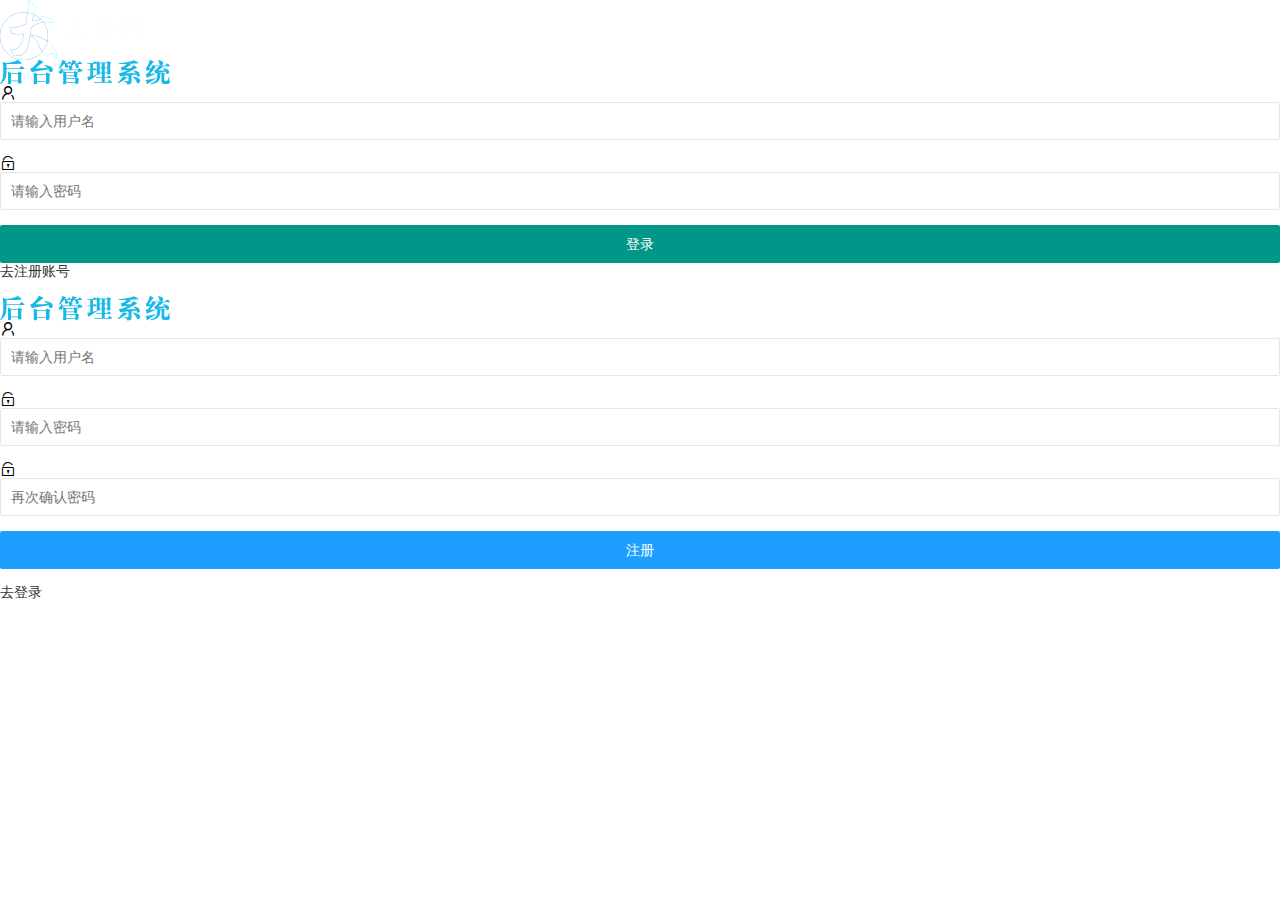
==== commit e91b2d73: "xin" ====
--- a/login.html
+++ b/login.html
@@ -1,13 +1,75 @@
 <!DOCTYPE html>
 <html lang="en">
+
 <head>
     <meta charset="UTF-8">
     <meta http-equiv="X-UA-Compatible" content="IE=edge">
     <meta name="viewport" content="width=device-width, initial-scale=1.0">
     <title>Document</title>
     <link rel="stylesheet" href="./assets/lib/layui/css/layui.css">
+    <link rel="stylesheet" href="./login.css">
+    <script src="./assets/lib/jquery.js"></script>
+    <script src="./login.js"></script>
 </head>
+
 <body>
-    
+    <img src="./assets/images/logo.png" alt="" id="img">
+    <div class="form">
+        <div class="logo">
+            <img src="./assets/images/login_title.png" alt="">
+        </div>
+        <form class="layui-form" action="">
+            <div class="layui-form-item user">
+                <i class="layui-icon layui-icon-username z"></i>
+                <input type="text" name="title" required lay-verify="required" placeholder="请输入用户名" autocomplete="off"
+                    class="layui-input" id="ipt">
+
+            </div>
+            <div class="layui-form-item pws">
+                <i class="layui-icon layui-icon-password m"></i>
+                <input type="password" name="password" required lay-verify="required" placeholder="请输入密码"
+                    autocomplete="off" class="layui-input" id="ipt">
+            </div>
+            <button type="button" class="layui-btn layui-btn-fluid" id="btn">登录</button>
+            <div class="layui-form-item links">
+                <a href="javascript:;" id="link_reg" class="fr">去注册账号</a>
+            </div>
+        </form>
+    </div>
+    <div class="reg-box">
+        <div class="logo">
+            <img src="./assets/images/login_title.png" alt="">
+        </div>
+        <div class="layui-form-item user">
+            <i class="layui-icon layui-icon-username z"></i>
+            <input type="text" name="title" required lay-verify="required" placeholder="请输入用户名" autocomplete="off"
+                class="layui-input" id="ipt">
+
+        </div>
+        <div class="layui-form-item pws">
+            <i class="layui-icon layui-icon-password m"></i>
+            <input type="password" name="password" required lay-verify="required" placeholder="请输入密码"
+                autocomplete="off" class="layui-input" id="ipt">
+        </div>
+       
+     
+          <div class="layui-form-item pws">
+            <i class="layui-icon layui-icon-password zm"></i>
+            <input type="password" name="repassword" required lay-verify="required" placeholder="再次确认密码" autocomplete="off" class="layui-input" id="ipt"/>
+          </div>
+          <!-- 注册按钮 -->
+          <div class="layui-form-item">
+            <!-- 注意：表单提交按钮和普通按钮的区别，就是 lay-submit 属性 -->
+            <button class="layui-btn layui-btn-fluid layui-btn-normal" lay-submit>注册</button>
+          </div>
+          <div class="layui-form-item links">
+            <a href="javascript:;" id="link_login" class="dl">去登录</a>
+          </div>
+        </form>
+      </div>
+
+
+    </div>
 </body>
+
 </html>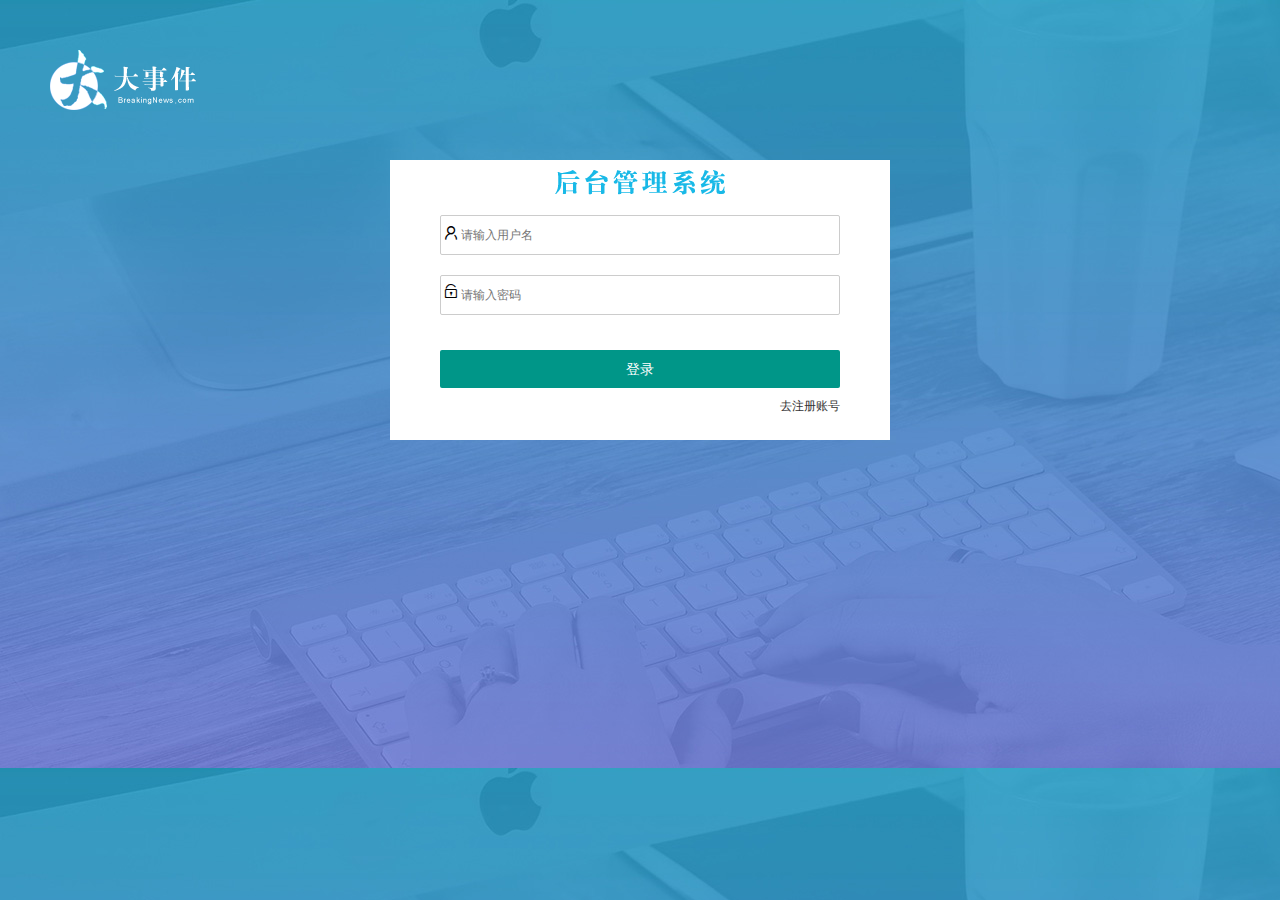
==== commit bed48455: "zhuche" ====
--- a/login.html
+++ b/login.html
@@ -27,10 +27,11 @@
             </div>
             <div class="layui-form-item pws">
                 <i class="layui-icon layui-icon-password m"></i>
-                <input type="password" name="password" required lay-verify="required" placeholder="请输入密码"
+                <input type="password" name="password" required lay-verify="required|pass" placeholder="请输入密码"
                     autocomplete="off" class="layui-input" id="ipt">
             </div>
-            <button type="button" class="layui-btn layui-btn-fluid" id="btn">登录</button>
+            <!-- <button class="layui-btn layui-btn-fluid layui-btn-normal" lay-submit>登录</button> -->
+            <button type="button" class="layui-btn layui-btn-fluid" id="btn" lay-submit>登录</button>
             <div class="layui-form-item links">
                 <a href="javascript:;" id="link_reg" class="fr">去注册账号</a>
             </div>
@@ -48,14 +49,14 @@
         </div>
         <div class="layui-form-item pws">
             <i class="layui-icon layui-icon-password m"></i>
-            <input type="password" name="password" required lay-verify="required" placeholder="请输入密码"
+            <input type="password" name="password" required lay-verify="required|pass" placeholder="请输入密码"
                 autocomplete="off" class="layui-input" id="ipt">
         </div>
        
      
           <div class="layui-form-item pws">
             <i class="layui-icon layui-icon-password zm"></i>
-            <input type="password" name="repassword" required lay-verify="required" placeholder="再次确认密码" autocomplete="off" class="layui-input" id="ipt"/>
+            <input type="password" name="repassword" required lay-verify="required|pass" placeholder="再次确认密码" autocomplete="off" class="layui-input" id="ipt"/>
           </div>
           <!-- 注册按钮 -->
           <div class="layui-form-item">
@@ -70,6 +71,7 @@
 
 
     </div>
+    <script src="./assets/lib/layui/layui.all.js"></script>
 </body>
 
 </html>--- a/login.css
+++ b/login.css
@@ -0,0 +1,59 @@
+html,
+body {
+    margin: 0;
+    padding: 0;
+    width: 100%;
+    height: 100%;
+    background: url(./assets/images/login_bg.jpg);
+}
+#img {
+    margin: 50px;
+}
+.form,
+.reg-box {
+    width: 500px;
+    /* height: 350px; */
+    background-color: #fff;
+    margin-left: 50%;
+    transform: translate(-50%);
+    padding: 10px 50px;
+    text-align: center;
+    box-sizing: border-box;
+}
+.reg-box{
+    display: none;
+}
+
+ #ipt {
+    font-size: 12px;
+    box-sizing: border-box;
+    height: 40px;
+    border: 1px solid #ccc;
+    padding-left: 20px;
+}
+.user,
+.pws {
+    margin-top: 20px;
+    
+}
+#btn {
+    margin-top: 20px;
+}
+.m,.z,.zm {
+    position: absolute;
+    left: 53px;
+}
+.m {
+    top: 123px;
+}
+.z {
+    top: 65px;
+}
+.zm {
+    top: 184px;
+}
+.fr,.dl{
+    margin-top: 10px;
+    float: right;
+    font-size: 12px;
+}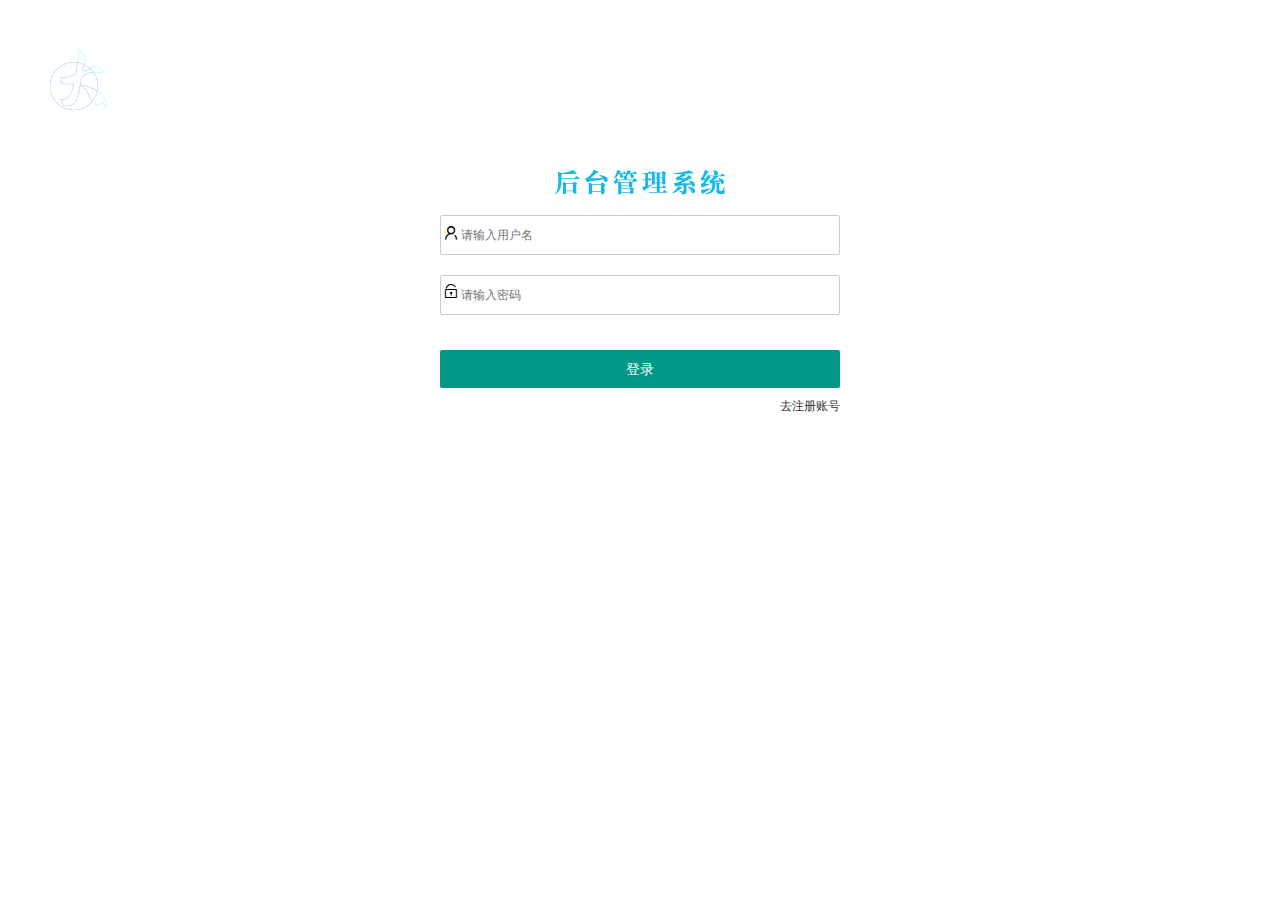
==== commit f0c8cf8f: "用户" ====
--- a/login.html
+++ b/login.html
@@ -7,18 +7,18 @@
     <meta name="viewport" content="width=device-width, initial-scale=1.0">
     <title>Document</title>
     <link rel="stylesheet" href="./assets/lib/layui/css/layui.css">
-    <link rel="stylesheet" href="./login.css">
-    <script src="./assets/lib/jquery.js"></script>
-    <script src="./login.js"></script>
+    <link rel="stylesheet" href="/assets/css/login.css">
+   
 </head>
 
 <body>
     <img src="./assets/images/logo.png" alt="" id="img">
+    <!-- 登录 -->
     <div class="form">
         <div class="logo">
             <img src="./assets/images/login_title.png" alt="">
         </div>
-        <form class="layui-form" action="">
+        <form class="layui-form" action="" id="denglu">
             <div class="layui-form-item user">
                 <i class="layui-icon layui-icon-username z"></i>
                 <input type="text" name="title" required lay-verify="required" placeholder="请输入用户名" autocomplete="off"
@@ -31,47 +31,54 @@
                     autocomplete="off" class="layui-input" id="ipt">
             </div>
             <!-- <button class="layui-btn layui-btn-fluid layui-btn-normal" lay-submit>登录</button> -->
-            <button type="button" class="layui-btn layui-btn-fluid" id="btn" lay-submit>登录</button>
+            <button class="layui-btn layui-btn-fluid" id="btn" lay-submit>登录</button>
             <div class="layui-form-item links">
                 <a href="javascript:;" id="link_reg" class="fr">去注册账号</a>
             </div>
         </form>
     </div>
+    <!-- 注册 -->
     <div class="reg-box">
+       
         <div class="logo">
             <img src="./assets/images/login_title.png" alt="">
         </div>
-        <div class="layui-form-item user">
-            <i class="layui-icon layui-icon-username z"></i>
-            <input type="text" name="title" required lay-verify="required" placeholder="请输入用户名" autocomplete="off"
-                class="layui-input" id="ipt">
+        <form class="layui-form" action="" id="zhuche">
+            <div class="layui-form-item user">
+                <i class="layui-icon layui-icon-username z"></i>
+                <input type="text" name="title" required lay-verify="required" placeholder="请输入用户名" autocomplete="off"
+                    class="layui-input" id="ipt">
 
-        </div>
-        <div class="layui-form-item pws">
-            <i class="layui-icon layui-icon-password m"></i>
-            <input type="password" name="password" required lay-verify="required|pass" placeholder="请输入密码"
-                autocomplete="off" class="layui-input" id="ipt">
-        </div>
-       
-     
-          <div class="layui-form-item pws">
-            <i class="layui-icon layui-icon-password zm"></i>
-            <input type="password" name="repassword" required lay-verify="required|pass" placeholder="再次确认密码" autocomplete="off" class="layui-input" id="ipt"/>
-          </div>
-          <!-- 注册按钮 -->
-          <div class="layui-form-item">
-            <!-- 注意：表单提交按钮和普通按钮的区别，就是 lay-submit 属性 -->
-            <button class="layui-btn layui-btn-fluid layui-btn-normal" lay-submit>注册</button>
-          </div>
-          <div class="layui-form-item links">
-            <a href="javascript:;" id="link_login" class="dl">去登录</a>
-          </div>
+            </div>
+            <div class="layui-form-item pws">
+                <i class="layui-icon layui-icon-password m"></i>
+                <input type="password" name="password" required lay-verify="required|pass" placeholder="请输入密码"
+                    autocomplete="off" class="layui-input" id="ipt">
+            </div>
+           
+         
+              <div class="layui-form-item pws">
+                <i class="layui-icon layui-icon-password zm"></i>
+                <input type="password" name="repassword" required lay-verify="required|pass|repwd" placeholder="再次确认密码" autocomplete="off" class="layui-input" id="ipt">
+              </div>
+              <!-- 注册按钮 -->
+              <div class="layui-form-item">
+                <!-- 注意：表单提交按钮和普通按钮的区别，就是 lay-submit 属性 -->
+                <button class="layui-btn layui-btn-fluid layui-btn-normal" lay-submit>注册</button>
+              </div>
+              <div class="layui-form-item links">
+                <a href="javascript:;" id="link_login" class="dl">去登录</a>
+              </div>
         </form>
-      </div>
-
-
     </div>
+    <!-- 导入jquery -->
+    <script src="./assets/lib/jquery.js"></script>
+    <!-- 导入拼接后的url -->
+    <script src="/assets/js/xmlAps.js"></script>
+   <!-- 导入layui -->
     <script src="./assets/lib/layui/layui.all.js"></script>
+    <!-- 导入自己的js -->
+    <script src="/assets/js/login.js"></script>
 </body>
 
 </html>--- a/assets/css/login.css
+++ b/assets/css/login.css
@@ -0,0 +1,59 @@
+html,
+body {
+    margin: 0;
+    padding: 0;
+    width: 100%;
+    height: 100%;
+    background: url(./assets/images/login_bg.jpg);
+}
+#img {
+    margin: 50px;
+}
+.form,
+.reg-box {
+    width: 500px;
+    /* height: 350px; */
+    background-color: #fff;
+    margin-left: 50%;
+    transform: translate(-50%);
+    padding: 10px 50px;
+    text-align: center;
+    box-sizing: border-box;
+}
+.reg-box{
+    display: none;
+}
+
+ #ipt {
+    font-size: 12px;
+    box-sizing: border-box;
+    height: 40px;
+    border: 1px solid #ccc;
+    padding-left: 20px;
+}
+.user,
+.pws {
+    margin-top: 20px;
+    
+}
+#btn {
+    margin-top: 20px;
+}
+.m,.z,.zm {
+    position: absolute;
+    left: 53px;
+}
+.m {
+    top: 123px;
+}
+.z {
+    top: 65px;
+}
+.zm {
+    top: 184px;
+}
+.fr,.dl{
+    margin-top: 10px;
+    float: right;
+    font-size: 12px;
+}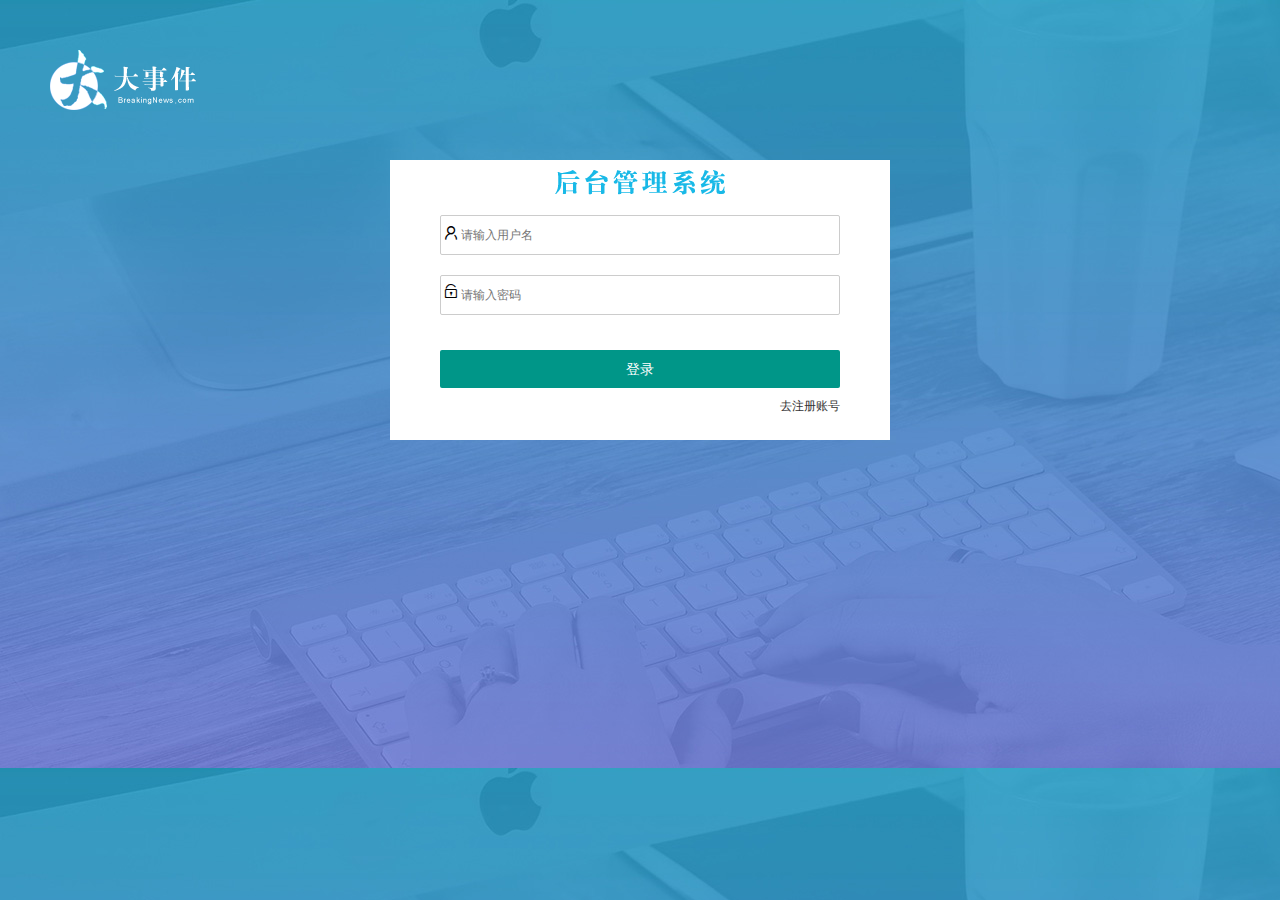
==== commit 91d8d475: "个人用户" ====
--- a/login.html
+++ b/login.html
@@ -12,16 +12,16 @@
 </head>
 
 <body>
-    <img src="./assets/images/logo.png" alt="" id="img">
+    <img src="/assets/images/logo.png" alt="" id="img">
     <!-- 登录 -->
     <div class="form">
         <div class="logo">
-            <img src="./assets/images/login_title.png" alt="">
+            <img src="/assets/images/login_title.png" alt="">
         </div>
         <form class="layui-form" action="" id="denglu">
             <div class="layui-form-item user">
                 <i class="layui-icon layui-icon-username z"></i>
-                <input type="text" name="title" required lay-verify="required" placeholder="请输入用户名" autocomplete="off"
+                <input type="text" name="username" required lay-verify="required" placeholder="请输入用户名" autocomplete="off"
                     class="layui-input" id="ipt">
 
             </div>
@@ -41,12 +41,12 @@
     <div class="reg-box">
        
         <div class="logo">
-            <img src="./assets/images/login_title.png" alt="">
+            <img src="/assets/images/login_title.png" alt="">
         </div>
         <form class="layui-form" action="" id="zhuche">
             <div class="layui-form-item user">
                 <i class="layui-icon layui-icon-username z"></i>
-                <input type="text" name="title" required lay-verify="required" placeholder="请输入用户名" autocomplete="off"
+                <input type="text" name="username" required lay-verify="required" placeholder="请输入用户名" autocomplete="off"
                     class="layui-input" id="ipt">
 
             </div>
@@ -72,11 +72,11 @@
         </form>
     </div>
     <!-- 导入jquery -->
-    <script src="./assets/lib/jquery.js"></script>
+    <script src="/assets/lib/jquery.js"></script>
     <!-- 导入拼接后的url -->
     <script src="/assets/js/xmlAps.js"></script>
    <!-- 导入layui -->
-    <script src="./assets/lib/layui/layui.all.js"></script>
+    <script src="/assets/lib/layui/layui.all.js"></script>
     <!-- 导入自己的js -->
     <script src="/assets/js/login.js"></script>
 </body>
--- a/assets/css/login.css
+++ b/assets/css/login.css
@@ -4,7 +4,7 @@
     padding: 0;
     width: 100%;
     height: 100%;
-    background: url(./assets/images/login_bg.jpg);
+    background: url(/assets/images/login_bg.jpg);
 }
 #img {
     margin: 50px;
